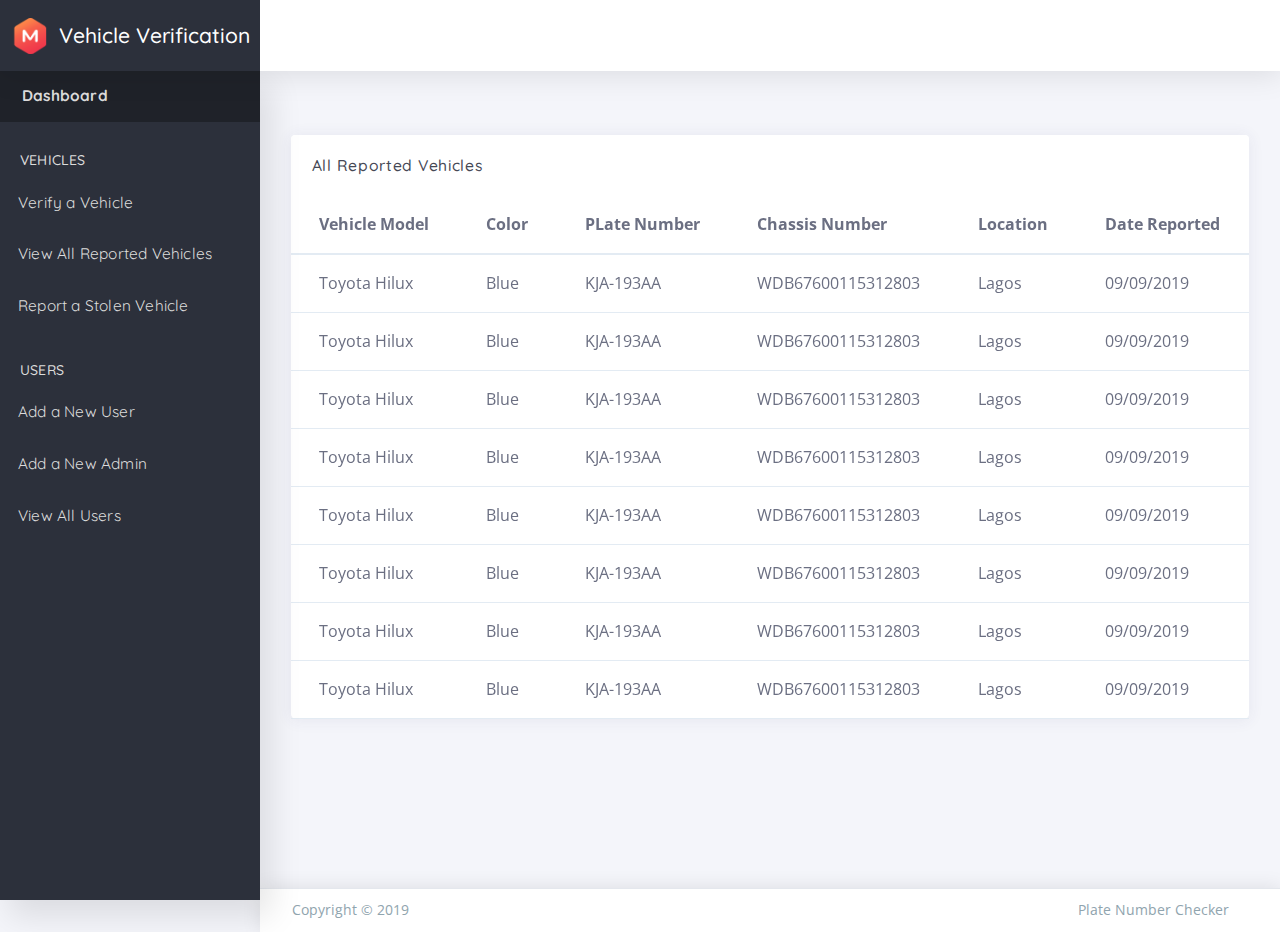
==== html/ltr/vvf/all_vehicles.html @ 659dc6d9 "change structure" ====
F
<!DOCTYPE html>
<html class="loading" lang="en" data-textdirection="ltr">
<!-- BEGIN: Head-->

<head>
    <meta http-equiv="Content-Type" content="text/html; charset=UTF-8">
    <meta http-equiv="X-UA-Compatible" content="IE=edge">
    <meta name="viewport" content="width=device-width, initial-scale=1.0, user-scalable=0, minimal-ui">
    <meta name="description"
        content="Modern admin is super flexible, powerful, clean &amp; modern responsive bootstrap 4 admin template with unlimited possibilities with bitcoin dashboard.">
    <meta name="keywords"
        content="admin template, modern admin template, dashboard template, flat admin template, responsive admin template, web app, crypto dashboard, bitcoin dashboard">
    <meta name="author" content="PIXINVENT">
    <title>Plate Number Checker</title>
    <link rel="apple-touch-icon" href="../../../app-assets/images/ico/apple-icon-120.png">
    <link rel="shortcut icon" type="image/x-icon" href="../../../app-assets/images/ico/favicon.ico">
    <link
        href="https://fonts.googleapis.com/css?family=Open+Sans:300,300i,400,400i,600,600i,700,700i%7CQuicksand:300,400,500,700"
        rel="stylesheet">

    <!-- BEGIN: Vendor CSS-->
    <link rel="stylesheet" type="text/css" href="../../../app-assets/vendors/css/vendors.min.css">
    <link rel="stylesheet" type="text/css" href="../../../app-assets/vendors/css/weather-icons/climacons.min.css">
    <link rel="stylesheet" type="text/css" href="../../../app-assets/fonts/meteocons/style.min.css">
    <link rel="stylesheet" type="text/css" href="../../../app-assets/vendors/css/charts/morris.css">
    <link rel="stylesheet" type="text/css" href="../../../app-assets/vendors/css/charts/chartist.css">
    <link rel="stylesheet" type="text/css" href="../../../app-assets/vendors/css/charts/chartist-plugin-tooltip.css">
    <!-- END: Vendor CSS-->

    <!-- BEGIN: Theme CSS-->
    <link rel="stylesheet" type="text/css" href="../../../app-assets/css/bootstrap.min.css">
    <link rel="stylesheet" type="text/css" href="../../../app-assets/css/bootstrap-extended.min.css">
    <link rel="stylesheet" type="text/css" href="../../../app-assets/css/colors.min.css">
    <link rel="stylesheet" type="text/css" href="../../../app-assets/css/components.min.css">
    <!-- END: Theme CSS-->

    <!-- BEGIN: Page CSS-->
    <link rel="stylesheet" type="text/css" href="../../../app-assets/css/core/menu/menu-types/vertical-menu-modern.css">
    <link rel="stylesheet" type="text/css" href="../../../app-assets/css/core/colors/palette-gradient.min.css">
    <link rel="stylesheet" type="text/css" href="../../../app-assets/fonts/simple-line-icons/style.min.css">
    <link rel="stylesheet" type="text/css" href="../../../app-assets/css/core/colors/palette-gradient.min.css">
    <link rel="stylesheet" type="text/css" href="../../../app-assets/css/pages/timeline.min.css">
    <link rel="stylesheet" type="text/css" href="../../../app-assets/css/pages/dashboard-ecommerce.min.css">
    <!-- END: Page CSS-->

    <!-- BEGIN: Custom CSS-->
    <link rel="stylesheet" type="text/css" href="../../../assets/css/style.css">
    <!-- END: Custom CSS-->

</head>
<!-- END: Head-->

<!-- BEGIN: Body-->

<body class="vertical-layout vertical-menu-modern 2-columns   fixed-navbar" data-open="click"
    data-menu="vertical-menu-modern" data-col="2-columns">

    <!-- BEGIN: Header-->
	<nav
    class="header-navbar navbar-expand-lg navbar navbar-with-menu navbar-without-dd-arrow fixed-top navbar-semi-dark navbar-shadow">
    <div class="navbar-wrapper">
        <div class="navbar-header">
            <ul class="nav navbar-nav flex-row">
                <li class="nav-item mobile-menu d-lg-none mr-auto"><a
                        class="nav-link nav-menu-main menu-toggle hidden-xs" href="form-layout-basic.html#"><i
                            class="ft-menu font-large-1"></i></a></li>
                <li class="nav-item mr-auto"><a class="navbar-brand" href="index.html"><img class="brand-logo"
                            alt="modern admin logo" src="../../../app-assets/images/logo/logo.png">
                        <h3 class="brand-text">Vehicle Verification</h3>
                    </a></li>
                
            </ul>
        </div>
        <!-- <div class="navbar-container content">
            <div class="collapse navbar-collapse" id="navbar-mobile">
                <ul class="nav navbar-nav mr-auto float-left">
                    <li class="nav-item d-none d-lg-block"><a class="nav-link nav-link-expand"
                            href="form-layout-basic.html#"><i class="ficon ft-maximize"></i></a></li>
                    <li class="dropdown nav-item mega-dropdown d-none d-lg-block"><a
                            class="dropdown-toggle nav-link" href="form-layout-basic.html#"
                            data-toggle="dropdown">Mega</a>
                        <ul class="mega-dropdown-menu dropdown-menu row">
                            <li class="col-md-2">
                                <h6 class="dropdown-menu-header text-uppercase mb-1"><i
                                        class="la la-newspaper-o"></i> News</h6>
                                <div id="mega-menu-carousel-example">
                                    <div><img class="rounded img-fluid mb-1"
                                            src="../../../app-assets/images/slider/slider-2.png"
                                            alt="First slide"><a class="news-title mb-0 d-block"
                                            href="form-layout-basic.html#">Poster Frame PSD</a>
                                        <p class="news-content"><span class="font-small-2">January 26, 2018</span>
                                        </p>
                                    </div>
                                </div>
                            </li>
                            <li class="col-md-3">
                                <h6 class="dropdown-menu-header text-uppercase"><i class="la la-random"></i> Menu
                                </h6>
                                <ul>
                                    <li class="menu-list">
                                        <ul>
                                            <li><a class="dropdown-item"
                                                    href="https://pixinvent.com/modern-admin-clean-bootstrap-4-dashboard-html-template/html/ltr/ecommerce-menu-template/layout-fixed.html"><i
                                                        class="ft-file"></i> Page layouts</a></li>
                                            <li><a class="dropdown-item"
                                                    href="https://pixinvent.com/modern-admin-clean-bootstrap-4-dashboard-html-template/html/ltr/ecommerce-menu-template/color-palette-primary.html"><i
                                                        class="ft-camera"></i> Color palette</a></li>
                                            <li><a class="dropdown-item"
                                                    href="https://pixinvent.com/modern-admin-clean-bootstrap-4-dashboard-html-template/html/ltr/ecommerce-menu-template/layout-2-columns.html"><i
                                                        class="ft-edit"></i> Starter kit</a></li>
                                            <li><a class="dropdown-item"
                                                    href="https://pixinvent.com/modern-admin-clean-bootstrap-4-dashboard-html-template/html/ltr/ecommerce-menu-template/changelog.html"><i
                                                        class="ft-minimize-2"></i> Change log</a></li>
                                            <li><a class="dropdown-item" href="https://pixinvent.ticksy.com/"><i
                                                        class="la la-life-ring"></i> Support center</a></li>
                                        </ul>
                                    </li>
                                </ul>
                            </li>
                            <li class="col-md-3">
                                <h6 class="dropdown-menu-header text-uppercase"><i class="la la-list-ul"></i>
                                    Accordion</h6>
                                <div class="mt-1" id="accordionWrap" role="tablist" aria-multiselectable="true">
                                    <div class="card border-0 box-shadow-0 collapse-icon accordion-icon-rotate">
                                        <div class="card-header p-0 pb-2 border-0" id="headingOne" role="tab"><a
                                                data-toggle="collapse" href="form-layout-basic.html#accordionOne"
                                                aria-expanded="true" aria-controls="accordionOne">Accordion Item
                                                #1</a></div>
                                        <div class="card-collapse collapse show" id="accordionOne" role="tabpanel"
                                            aria-labelledby="headingOne" data-parent="#accordionWrap"
                                            aria-expanded="true">
                                            <div class="card-content">
                                                <p class="accordion-text text-small-3">Caramels dessert chocolate
                                                    cake pastry jujubes bonbon. Jelly wafer jelly beans. Caramels
                                                    chocolate cake liquorice cake wafer jelly beans croissant apple
                                                    pie.</p>
                                            </div>
                                        </div>
                                        <div class="card-header p-0 pb-2 border-0" id="headingTwo" role="tab"><a
                                                class="collapsed" data-toggle="collapse"
                                                href="form-layout-basic.html#accordionTwo" aria-expanded="false"
                                                aria-controls="accordionTwo">Accordion Item #2</a></div>
                                        <div class="card-collapse collapse" id="accordionTwo" role="tabpanel"
                                            data-parent="#accordionWrap" aria-labelledby="headingTwo"
                                            aria-expanded="false">
                                            <div class="card-content">
                                                <p class="accordion-text">Sugar plum bear claw oat cake chocolate
                                                    jelly tiramisu dessert pie. Tiramisu macaroon muffin jelly
                                                    marshmallow cake. Pastry oat cake chupa chups.</p>
                                            </div>
                                        </div>
                                        <div class="card-header p-0 pb-2 border-0" id="headingThree" role="tab"><a
                                                class="collapsed" data-toggle="collapse"
                                                href="form-layout-basic.html#accordionThree" aria-expanded="false"
                                                aria-controls="accordionThree">Accordion Item #3</a></div>
                                        <div class="card-collapse collapse" id="accordionThree" role="tabpanel"
                                            aria-labelledby="headingThree" data-parent="#accordionWrap"
                                            aria-expanded="false">
                                            <div class="card-content">
                                                <p class="accordion-text">Candy cupcake sugar plum oat cake wafer
                                                    marzipan jujubes lollipop macaroon. Cake dragée jujubes donut
                                                    chocolate bar chocolate cake cupcake chocolate topping.</p>
                                            </div>
                                        </div>
                                    </div>
                                </div>
                            </li>
                            <li class="col-md-4">
                                <h6 class="dropdown-menu-header text-uppercase mb-1"><i
                                        class="la la-envelope-o"></i> Contact Us</h6>
                                <form class="form form-horizontal">
                                    <div class="form-body">
                                        <div class="form-group row">
                                            <label class="col-sm-3 form-control-label" for="inputName1">Name</label>
                                            <div class="col-sm-9">
                                                <div class="position-relative has-icon-left">
                                                    <input class="form-control" type="text" id="inputName1"
                                                        placeholder="John Doe">
                                                    <div class="form-control-position pl-1"><i
                                                            class="la la-user"></i></div>
                                                </div>
                                            </div>
                                        </div>
                                        <div class="form-group row">
                                            <label class="col-sm-3 form-control-label"
                                                for="inputEmail1">Email</label>
                                            <div class="col-sm-9">
                                                <div class="position-relative has-icon-left">
                                                    <input class="form-control" type="email" id="inputEmail1"
                                                        placeholder="john@example.com">
                                                    <div class="form-control-position pl-1"><i
                                                            class="la la-envelope-o"></i></div>
                                                </div>
                                            </div>
                                        </div>
                                        <div class="form-group row">
                                            <label class="col-sm-3 form-control-label"
                                                for="inputMessage1">Message</label>
                                            <div class="col-sm-9">
                                                <div class="position-relative has-icon-left">
                                                    <textarea class="form-control" id="inputMessage1" rows="2"
                                                        placeholder="Simple Textarea"></textarea>
                                                    <div class="form-control-position pl-1"><i
                                                            class="la la-commenting-o"></i></div>
                                                </div>
                                            </div>
                                        </div>
                                        <div class="row">
                                            <div class="col-sm-12 mb-1">
                                                <button class="btn btn-info float-right" type="button"><i
                                                        class="la la-paper-plane-o"></i> Send </button>
                                            </div>
                                        </div>
                                    </div>
                                </form>
                            </li>
                        </ul>
                    </li>
                    <li class="nav-item nav-search"><a class="nav-link nav-link-search"
                            href="form-layout-basic.html#"><i class="ficon ft-search"></i></a>
                        <div class="search-input">
                            <input class="input" type="text" placeholder="Explore Modern...">
                        </div>
                    </li>
                </ul>
                <ul class="nav navbar-nav float-right">
                    <li class="dropdown dropdown-language nav-item"><a class="dropdown-toggle nav-link"
                            id="dropdown-flag" href="form-layout-basic.html#" data-toggle="dropdown"
                            aria-haspopup="true" aria-expanded="false"><i class="flag-icon flag-icon-gb"></i><span
                                class="selected-language"></span></a>
                        <div class="dropdown-menu" aria-labelledby="dropdown-flag"><a class="dropdown-item"
                                href="form-layout-basic.html#"><i class="flag-icon flag-icon-gb"></i> English</a><a
                                class="dropdown-item" href="form-layout-basic.html#"><i
                                    class="flag-icon flag-icon-fr"></i> French</a><a class="dropdown-item"
                                href="form-layout-basic.html#"><i class="flag-icon flag-icon-cn"></i> Chinese</a><a
                                class="dropdown-item" href="form-layout-basic.html#"><i
                                    class="flag-icon flag-icon-de"></i> German</a></div>
                    </li>
                    <li class="dropdown dropdown-notification nav-item"><a class="nav-link nav-link-label"
                            href="form-layout-basic.html#" data-toggle="dropdown"><i class="ficon ft-bell"></i><span
                                class="badge badge-pill badge-danger badge-up badge-glow">5</span></a>
                        <ul class="dropdown-menu dropdown-menu-media dropdown-menu-right">
                            <li class="dropdown-menu-header">
                                <h6 class="dropdown-header m-0"><span class="grey darken-2">Notifications</span>
                                </h6><span class="notification-tag badge badge-danger float-right m-0">5 New</span>
                            </li>
                            <li class="scrollable-container media-list w-100"><a href="javascript:void(0)">
                                    <div class="media">
                                        <div class="media-left align-self-center"><i
                                                class="ft-plus-square icon-bg-circle bg-cyan"></i></div>
                                        <div class="media-body">
                                            <h6 class="media-heading">You have new order!</h6>
                                            <p class="notification-text font-small-3 text-muted">Lorem ipsum dolor
                                                sit amet, consectetuer elit.</p><small>
                                                <time class="media-meta text-muted"
                                                    datetime="2015-06-11T18:29:20+08:00">30 minutes
                                                    ago</time></small>
                                        </div>
                                    </div>
                                </a><a href="javascript:void(0)">
                                    <div class="media">
                                        <div class="media-left align-self-center"><i
                                                class="ft-download-cloud icon-bg-circle bg-red bg-darken-1"></i>
                                        </div>
                                        <div class="media-body">
                                            <h6 class="media-heading red darken-1">99% Server load</h6>
                                            <p class="notification-text font-small-3 text-muted">Aliquam tincidunt
                                                mauris eu risus.</p><small>
                                                <time class="media-meta text-muted"
                                                    datetime="2015-06-11T18:29:20+08:00">Five hour
                                                    ago</time></small>
                                        </div>
                                    </div>
                                </a><a href="javascript:void(0)">
                                    <div class="media">
                                        <div class="media-left align-self-center"><i
                                                class="ft-alert-triangle icon-bg-circle bg-yellow bg-darken-3"></i>
                                        </div>
                                        <div class="media-body">
                                            <h6 class="media-heading yellow darken-3">Warning notifixation</h6>
                                            <p class="notification-text font-small-3 text-muted">Vestibulum auctor
                                                dapibus neque.</p><small>
                                                <time class="media-meta text-muted"
                                                    datetime="2015-06-11T18:29:20+08:00">Today</time></small>
                                        </div>
                                    </div>
                                </a><a href="javascript:void(0)">
                                    <div class="media">
                                        <div class="media-left align-self-center"><i
                                                class="ft-check-circle icon-bg-circle bg-cyan"></i></div>
                                        <div class="media-body">
                                            <h6 class="media-heading">Complete the task</h6><small>
                                                <time class="media-meta text-muted"
                                                    datetime="2015-06-11T18:29:20+08:00">Last week</time></small>
                                        </div>
                                    </div>
                                </a><a href="javascript:void(0)">
                                    <div class="media">
                                        <div class="media-left align-self-center"><i
                                                class="ft-file icon-bg-circle bg-teal"></i></div>
                                        <div class="media-body">
                                            <h6 class="media-heading">Generate monthly report</h6><small>
                                                <time class="media-meta text-muted"
                                                    datetime="2015-06-11T18:29:20+08:00">Last month</time></small>
                                        </div>
                                    </div>
                                </a></li>
                            <li class="dropdown-menu-footer"><a class="dropdown-item text-muted text-center"
                                    href="javascript:void(0)">Read all notifications</a></li>
                        </ul>
                    </li>
                    <li class="dropdown dropdown-notification nav-item"><a class="nav-link nav-link-label"
                            href="form-layout-basic.html#" data-toggle="dropdown"><i class="ficon ft-mail"> </i></a>
                        <ul class="dropdown-menu dropdown-menu-media dropdown-menu-right">
                            <li class="dropdown-menu-header">
                                <h6 class="dropdown-header m-0"><span class="grey darken-2">Messages</span></h6>
                                <span class="notification-tag badge badge-warning float-right m-0">4 New</span>
                            </li>
                            <li class="scrollable-container media-list w-100"><a href="javascript:void(0)">
                                    <div class="media">
                                        <div class="media-left"><span
                                                class="avatar avatar-sm avatar-online rounded-circle"><img
                                                    src="../../../app-assets/images/portrait/small/avatar-s-19.png"
                                                    alt="avatar"><i></i></span></div>
                                        <div class="media-body">
                                            <h6 class="media-heading">Margaret Govan</h6>
                                            <p class="notification-text font-small-3 text-muted">I like your
                                                portfolio, let's start.</p><small>
                                                <time class="media-meta text-muted"
                                                    datetime="2015-06-11T18:29:20+08:00">Today</time></small>
                                        </div>
                                    </div>
                                </a><a href="javascript:void(0)">
                                    <div class="media">
                                        <div class="media-left"><span
                                                class="avatar avatar-sm avatar-busy rounded-circle"><img
                                                    src="../../../app-assets/images/portrait/small/avatar-s-2.png"
                                                    alt="avatar"><i></i></span></div>
                                        <div class="media-body">
                                            <h6 class="media-heading">Bret Lezama</h6>
                                            <p class="notification-text font-small-3 text-muted">I have seen your
                                                work, there is</p><small>
                                                <time class="media-meta text-muted"
                                                    datetime="2015-06-11T18:29:20+08:00">Tuesday</time></small>
                                        </div>
                                    </div>
                                </a><a href="javascript:void(0)">
                                    <div class="media">
                                        <div class="media-left"><span
                                                class="avatar avatar-sm avatar-online rounded-circle"><img
                                                    src="../../../app-assets/images/portrait/small/avatar-s-3.png"
                                                    alt="avatar"><i></i></span></div>
                                        <div class="media-body">
                                            <h6 class="media-heading">Carie Berra</h6>
                                            <p class="notification-text font-small-3 text-muted">Can we have call in
                                                this week ?</p><small>
                                                <time class="media-meta text-muted"
                                                    datetime="2015-06-11T18:29:20+08:00">Friday</time></small>
                                        </div>
                                    </div>
                                </a><a href="javascript:void(0)">
                                    <div class="media">
                                        <div class="media-left"><span
                                                class="avatar avatar-sm avatar-away rounded-circle"><img
                                                    src="../../../app-assets/images/portrait/small/avatar-s-6.png"
                                                    alt="avatar"><i></i></span></div>
                                        <div class="media-body">
                                            <h6 class="media-heading">Eric Alsobrook</h6>
                                            <p class="notification-text font-small-3 text-muted">We have project
                                                party this saturday.</p><small>
                                                <time class="media-meta text-muted"
                                                    datetime="2015-06-11T18:29:20+08:00">last month</time></small>
                                        </div>
                                    </div>
                                </a></li>
                            <li class="dropdown-menu-footer"><a class="dropdown-item text-muted text-center"
                                    href="javascript:void(0)">Read all messages</a></li>
                        </ul>
                    </li>
                    <li class="dropdown dropdown-user nav-item"><a
                            class="dropdown-toggle nav-link dropdown-user-link" href="form-layout-basic.html#"
                            data-toggle="dropdown"><span class="mr-1 user-name text-bold-700">John Doe</span><span
                                class="avatar avatar-online"><img
                                    src="../../../app-assets/images/portrait/small/avatar-s-19.png"
                                    alt="avatar"><i></i></span></a>
                        <div class="dropdown-menu dropdown-menu-right"><a class="dropdown-item"
                                href="https://pixinvent.com/modern-admin-clean-bootstrap-4-dashboard-html-template/html/ltr/ecommerce-menu-template/user-profile.html"><i
                                    class="ft-user"></i> Edit Profile</a><a class="dropdown-item"
                                href="https://pixinvent.com/modern-admin-clean-bootstrap-4-dashboard-html-template/html/ltr/ecommerce-menu-template/app-email.html"><i
                                    class="ft-mail"></i> My Inbox</a><a class="dropdown-item"
                                href="https://pixinvent.com/modern-admin-clean-bootstrap-4-dashboard-html-template/html/ltr/ecommerce-menu-template/user-cards.html"><i
                                    class="ft-check-square"></i> Task</a><a class="dropdown-item"
                                href="https://pixinvent.com/modern-admin-clean-bootstrap-4-dashboard-html-template/html/ltr/ecommerce-menu-template/app-chat.html"><i
                                    class="ft-message-square"></i> Chats</a>
                            <div class="dropdown-divider"></div><a class="dropdown-item"
                                href="login-with-bg-image.html"><i class="ft-power"></i> Logout</a>
                        </div>
                    </li>
                </ul>
            </div>
        </div> -->
    </div>
</nav>
<!-- END: Header-->


    <!-- BEGIN: Main Menu-->
    <div class="main-menu menu-fixed menu-dark menu-accordion menu-shadow" data-scroll-to-active="true">
        <div class="main-menu-content">
            <ul class="navigation navigation-main" id="main-menu-navigation" data-menu="menu-navigation">
                <li class="active"><a href="index.html"><span class="menu-title" data-i18n="">Dashboard </span></a>
                </li>
                <li class=" navigation-header"><span data-i18n="nav.category.ecommerce">Vehicles</span>
                </li>
                <li class=" nav-item"><a href="verify.html"><span class="menu-title" data-i18n="">Verify a
                            Vehicle</span></a>
                </li>
                <li class=" nav-item"><a href="all_vehicles.html"><span class="menu-title" data-i18n="">View All
                            Reported Vehicles</span></a>
                </li>
                <li class=" nav-item"><a href="report.html"><span class="menu-title" data-i18n="">Report a Stolen
                            Vehicle</span></a>
                </li>
                <li class=" navigation-header"><span data-i18n="nav.category.ui">Users</span>
                </li>
                <li class=" nav-item"><a href="new_user.html"><span class="menu-title" data-i18n="">Add a New
                            User</span></a>
                </li>
                <li class=" nav-item"><a href="new_admin.html"><span class="menu-title" data-i18n="">Add a New
                            Admin</span></a>
                </li>
                <li class=" nav-item"><a href="all_users.html"><span class="menu-title" data-i18n="">View All
                            Users</span></a>
            </ul>
        </div>
    </div>
    <!-- END: Main Menu-->

    <!-- BEGIN: Content-->
    <div class="app-content content">
        <div class="content-wrapper">
            <div class="content-header row mb-1">
            </div>
            <div class="content-body">

                <!-- Recent Transactions -->
                <div class="row">
                    <div id="recent-transactions" class="col-12">
                        <div class="card">
                            <div class="card-header">
                                <h4 class="card-title">All Reported Vehicles</h4>
                                
                            </div>
                            <div class="card-content">
                                <div class="table-responsive">
                                    <table id="recent-orders" class="table table-hover table-xl mb-0">
                                        <thead>
                                            <tr>
                                                <th class="border-top-0">Vehicle Model</th>
                                                <th class="border-top-0">Color</th>
                                                <th class="border-top-0">PLate Number</th>
                                                <th class="border-top-0">Chassis Number</th>
                                                <th class="border-top-0">Location</th>
                                                <th class="border-top-0">Date Reported</th>
                                            </tr>
                                        </thead>
                                        <tbody>
                                            <tr>
                                                <td class="text-truncate">Toyota Hilux</td>
                                                <td class="text-truncate">Blue</td>
                                                <td class="text-truncate">KJA-193AA</td>
                                                <td class="text-truncate">WDB67600115312803</td>
                                                <td class="text-truncate">Lagos</td>
                                                <td class="text-truncate">09/09/2019</td>
                                            </tr>
                                            <tr>
                                                <td class="text-truncate">Toyota Hilux</td>
                                                <td class="text-truncate">Blue</td>
                                                <td class="text-truncate">KJA-193AA</td>
                                                <td class="text-truncate">WDB67600115312803</td>
                                                <td class="text-truncate">Lagos</td>
                                                <td class="text-truncate">09/09/2019</td>
                                                
                                            </tr>
                                            <tr>
                                                <td class="text-truncate">Toyota Hilux</td>
                                                <td class="text-truncate">Blue</td>
                                                <td class="text-truncate">KJA-193AA</td>
                                                <td class="text-truncate">WDB67600115312803</td>
                                                <td class="text-truncate">Lagos</td>
                                                <td class="text-truncate">09/09/2019</td>
                                                
                                            </tr>
                                            <tr>
                                                <td class="text-truncate">Toyota Hilux</td>
                                                <td class="text-truncate">Blue</td>
                                                <td class="text-truncate">KJA-193AA</td>
                                                <td class="text-truncate">WDB67600115312803</td>
                                                <td class="text-truncate">Lagos</td>
                                                <td class="text-truncate">09/09/2019</td>
                                                
                                            </tr>
                                            <tr>
                                                <td class="text-truncate">Toyota Hilux</td>
                                                <td class="text-truncate">Blue</td>
                                                <td class="text-truncate">KJA-193AA</td>
                                                <td class="text-truncate">WDB67600115312803</td>
                                                <td class="text-truncate">Lagos</td>
                                                <td class="text-truncate">09/09/2019</td>
                                                
                                            </tr>
                                            <tr>
                                                <td class="text-truncate">Toyota Hilux</td>
                                                <td class="text-truncate">Blue</td>
                                                <td class="text-truncate">KJA-193AA</td>
                                                <td class="text-truncate">WDB67600115312803</td>
                                                <td class="text-truncate">Lagos</td>
                                                <td class="text-truncate">09/09/2019</td>
                                                
                                            </tr>
                                            <tr>
                                                <td class="text-truncate">Toyota Hilux</td>
                                                <td class="text-truncate">Blue</td>
                                                <td class="text-truncate">KJA-193AA</td>
                                                <td class="text-truncate">WDB67600115312803</td>
                                                <td class="text-truncate">Lagos</td>
                                                <td class="text-truncate">09/09/2019</td>
                                                
                                            </tr>
                                            <tr>
                                                <td class="text-truncate">Toyota Hilux</td>
                                                <td class="text-truncate">Blue</td>
                                                <td class="text-truncate">KJA-193AA</td>
                                                <td class="text-truncate">WDB67600115312803</td>
                                                <td class="text-truncate">Lagos</td>
                                                <td class="text-truncate">09/09/2019</td>
                                                
                                            </tr>
                                        </tbody>
                                    </table>
                                </div>
                            </div>
                        </div>
                    </div>
                </div>
                <!--/ Recent Transactions -->
            </div>
        </div>
    </div>
    <!-- END: Content-->

    <!-- BEGIN: Footer-->
    <footer class="footer footer-static footer-light navbar-border navbar-shadow">
        <p class="clearfix blue-grey lighten-2 text-sm-center mb-0 px-2">
            <span class="float-md-left d-block d-md-inline-block">Copyright &copy; 2019 <a
                    class="text-bold-800 grey darken-2" target="_blank"></a></span>
            <span class="float-md-right d-none d-lg-block">Plate Number Checker <i class="ft-heart pink"></i><span
                    id="scroll-top"></span></span>
        </p>
    </footer>
    <!-- END: Footer-->


    <!-- BEGIN: Vendor JS-->
    <script src="../../../app-assets/vendors/js/vendors.min.js"></script>
    <!-- BEGIN Vendor JS-->

    <!-- BEGIN: Page Vendor JS-->
    <script src="../../../app-assets/vendors/js/charts/chartist.min.js"></script>
    <script src="../../../app-assets/vendors/js/charts/chartist-plugin-tooltip.min.js"></script>
    <script src="../../../app-assets/vendors/js/charts/raphael-min.js"></script>
    <script src="../../../app-assets/vendors/js/charts/morris.min.js"></script>
    <script src="../../../app-assets/vendors/js/timeline/horizontal-timeline.js"></script>
    <!-- END: Page Vendor JS-->

    <!-- BEGIN: Theme JS-->
    <script src="../../../app-assets/js/core/app-menu.min.js"></script>
    <script src="../../../app-assets/js/core/app.min.js"></script>
    <script src="../../../app-assets/js/scripts/customizer.min.js"></script>
    <script src="../../../app-assets/js/scripts/footer.min.js"></script>
    <!-- END: Theme JS-->

    <!-- BEGIN: Page JS-->
    <script src="../../../app-assets/js/scripts/pages/dashboard-ecommerce.min.js"></script>
    <!-- END: Page JS-->

</body>
<!-- END: Body-->

</html>
---- app-assets/vendors/css/weather-icons/climacons.min.css ----
.climacon_component-stroke{fill:#fff;stroke-width:0;stroke:#000}.climacon_component-fill{fill:#aedef4;stroke-width:0;stroke:#000}.animated-weather-icons svg{display:inline-block;shape-rendering:geometricPrecision}circle,g,path,rect{-webkit-animation-iteration-count:infinite;animation-iteration-count:infinite;-webkit-animation-timing-function:linear;animation-timing-function:linear;-webkit-transform-origin:50% 50%;transform-origin:50% 50%;-webkit-animation-duration:18s;animation-duration:18s;-webkit-animation-direction:normal;animation-direction:normal}.climacon_componentWrap-sun{-webkit-animation-name:rotate;animation-name:rotate}.climacon_componentWrap_sunSpoke .climacon_component-stroke_sunSpoke{-webkit-animation-name:scale;animation-name:scale;-webkit-animation-direction:alternate;animation-direction:alternate;-webkit-animation-duration:4.5s;animation-duration:4.5s}.climacon_componentWrap_sunSpoke .climacon_component-stroke_sunSpoke:nth-child(even){-webkit-animation-delay:4.5s;animation-delay:4.5s}.climacon_componentWrap-moon{-webkit-animation-name:partialRotate;animation-name:partialRotate;-webkit-animation-duration:18s;animation-duration:18s;-webkit-animation-direction:alternate;animation-direction:alternate}.climacon_componentWrap-wind{-webkit-animation-name:translateWind;animation-name:translateWind;-webkit-animation-duration:6s;animation-duration:6s;-webkit-animation-direction:alternate;animation-direction:alternate;-webkit-animation-timing-function:ease-in-out;animation-timing-function:ease-in-out}.climacon_componentWrap-snowflake{-webkit-animation-name:rotate;animation-name:rotate;-webkit-animation-duration:54s;animation-duration:54s;-webkit-animation-direction:normal;animation-direction:normal}.climacon_componentWrap-sun_cloud{-webkit-animation-name:behindCloudMove,rotate;animation-name:behindCloudMove,rotate;-webkit-animation-iteration-count:1,infinite;animation-iteration-count:1,infinite;-webkit-animation-timing-function:ease-out,linear;animation-timing-function:ease-out,linear;-webkit-animation-delay:0,4.5s;animation-delay:0,4.5s;-webkit-animation-duration:4.5s,18s;animation-duration:4.5s,18s}.climacon_componentWrap-sun_cloud .climacon_componentWrap_sunSpoke .climacon_component-stroke_sunSpoke{fill-opacity:0;-webkit-animation-name:fillOpacity,scale;animation-name:fillOpacity,scale;-webkit-animation-iteration-count:1,infinite;animation-iteration-count:1,infinite;-webkit-animation-delay:4.5s,0;animation-delay:4.5s,0;-webkit-animation-fill-mode:both;animation-fill-mode:both}.climacon_componentWrap-sun_cloud .climacon_componentWrap_sunSpoke .climacon_component-stroke_sunSpoke:nth-child(even){-webkit-animation-delay:4.5s;animation-delay:4.5s}.climacon_componentWrap-moon_cloud{-webkit-animation-name:behindCloudMove,partialRotate;animation-name:behindCloudMove,partialRotate;-webkit-animation-iteration-count:1,infinite;animation-iteration-count:1,infinite;-webkit-animation-timing-function:ease-out,linear;animation-timing-function:ease-out,linear;-webkit-animation-delay:0,4.5s;animation-delay:0,4.5s;-webkit-animation-duration:4.5s,18s;animation-duration:4.5s,18s}.climacon_component-stroke_drizzle{fill-opacity:0;-webkit-animation-name:drizzleFall,fillOpacity2;animation-name:drizzleFall,fillOpacity2;-webkit-animation-timing-function:ease-in;animation-timing-function:ease-in;-webkit-animation-duration:1.5s;animation-duration:1.5s}.climacon_component-stroke_drizzle:nth-child(1){-webkit-animation-delay:0s;animation-delay:0s}.climacon_component-stroke_drizzle:nth-child(2){-webkit-animation-delay:.9s;animation-delay:.9s}.climacon_component-stroke_drizzle:nth-child(3){-webkit-animation-delay:1.8s;animation-delay:1.8s}.climacon_component-stroke_rain{fill-opacity:0;-webkit-animation-name:rainFall,fillOpacity2;animation-name:rainFall,fillOpacity2;-webkit-animation-timing-function:ease-in;animation-timing-function:ease-in;-webkit-animation-duration:3s;animation-duration:3s}.climacon_component-stroke_rain:nth-child(n+4),.climacon_component-stroke_rain_alt:nth-child(2){-webkit-animation-delay:1.5s;animation-delay:1.5s}.climacon_component-stroke_hailAlt{fill-opacity:1;-webkit-animation-timing-function:ease-in;animation-timing-function:ease-in;-webkit-animation-duration:1s;animation-duration:1s}.climacon_component-stroke_hailAlt-left{-webkit-animation-name:hailLeft,fillOpacity2;animation-name:hailLeft,fillOpacity2}.climacon_component-stroke_hailAlt-middle{-webkit-animation-name:hailMiddle,fillOpacity2;animation-name:hailMiddle,fillOpacity2}.climacon_component-stroke_hailAlt-middle:nth-child(2){-webkit-animation-name:hailMiddle2,fillOpacity2;animation-name:hailMiddle2,fillOpacity2}.climacon_component-stroke_hailAlt-right{-webkit-animation-name:hailRight,fillOpacity2;animation-name:hailRight,fillOpacity2}.climacon_component-stroke_hailAlt:nth-child(1){-webkit-animation-delay:0s;animation-delay:0s}.climacon_component-stroke_hailAlt:nth-child(2){-webkit-animation-delay:.16667s;animation-delay:.16667s}.climacon_component-stroke_hailAlt:nth-child(3){-webkit-animation-delay:.33333s;animation-delay:.33333s}.climacon_component-stroke_hailAlt:nth-child(4){-webkit-animation-delay:.5s;animation-delay:.5s}.climacon_component-stroke_hailAlt:nth-child(5){-webkit-animation-delay:.66667s;animation-delay:.66667s}.climacon_component-stroke_hailAlt:nth-child(6){-webkit-animation-delay:.83333s;animation-delay:.83333s}.climacon_component-stroke_snow{fill-opacity:0;-webkit-animation-name:snowFall,fillOpacity2;animation-name:snowFall,fillOpacity2;-webkit-animation-timing-function:ease-in-out;animation-timing-function:ease-in-out;-webkit-animation-duration:9s;animation-duration:9s}.climacon_component-stroke_snow:nth-child(1){-webkit-animation-delay:0s;animation-delay:0s}.climacon_component-stroke_snow:nth-child(2){-webkit-animation-delay:3s;animation-delay:3s}.climacon_component-stroke_snow:nth-child(3){-webkit-animation-name:snowFall2,fillOpacity2;animation-name:snowFall2,fillOpacity2;-webkit-animation-delay:6s;animation-delay:6s}.climacon_wrapperComponent-snowAlt{fill-opacity:0;-webkit-animation-name:snowFall,fillOpacity2;animation-name:snowFall,fillOpacity2;-webkit-animation-timing-function:ease-in-out;animation-timing-function:ease-in-out;-webkit-animation-duration:9s;animation-duration:9s}.climacon_component-stroke_fogLine{fill-opacity:.5;-webkit-animation-name:translateFog,fillOpacityFog;animation-name:translateFog,fillOpacityFog;-webkit-animation-iteration-count:infinite;animation-iteration-count:infinite;-webkit-animation-direction:normal;animation-direction:normal;-webkit-animation-timing-function:ease-in;animation-timing-function:ease-in;-webkit-animation-duration:18s;animation-duration:18s}.climacon_component-stroke_fogLine:nth-child(even){-webkit-animation-delay:9s;animation-delay:9s}.climacon_component-stroke_lightning{fill-opacity:0;-webkit-animation-name:fillOpacityLightning;animation-name:fillOpacityLightning;-webkit-animation-iteration-count:infinite;animation-iteration-count:infinite;-webkit-animation-direction:normal;animation-direction:normal;-webkit-animation-timing-function:ease-out;animation-timing-function:ease-out;-webkit-animation-duration:18s;animation-duration:18s}.climacon_component-stroke_tornadoLine{-webkit-animation-name:translateTornado1;animation-name:translateTornado1;-webkit-animation-iteration-count:infinite;animation-iteration-count:infinite;-webkit-animation-direction:alternate;animation-direction:alternate;-webkit-animation-timing-function:ease-in-out;animation-timing-function:ease-in-out;-webkit-animation-duration:18s;animation-duration:18s}.climacon_component-stroke_tornadoLine:nth-child(1){-webkit-animation-name:translateTornado1;animation-name:translateTornado1}.climacon_component-stroke_tornadoLine:nth-child(2){-webkit-animation-name:translateTornado2;animation-name:translateTornado2}.climacon_component-stroke_tornadoLine:nth-child(3){-webkit-animation-name:translateTornado3;animation-name:translateTornado3}.climacon_component-stroke_tornadoLine:nth-child(4){-webkit-animation-name:translateTornado4;animation-name:translateTornado4}.climacon_component-stroke_tornadoLine:nth-child(5){-webkit-animation-name:translateTornado5;animation-name:translateTornado5}.climacon_component-stroke_tornadoLine:nth-child(6){-webkit-animation-name:translateTornado6;animation-name:translateTornado6}.climacon_iconWrap-sun .climacon_component-stroke_sunSpoke,.climacon_iconWrap-sunFill .climacon_component-stroke_sunSpoke{fill-opacity:1;-webkit-animation-name:scale;animation-name:scale;-webkit-animation-duration:3s;animation-duration:3s;-webkit-animation-iteration-count:infinite;animation-iteration-count:infinite;-webkit-animation-delay:0;animation-delay:0;-webkit-animation-fill-mode:both;animation-fill-mode:both;-webkit-animation-direction:alternate;animation-direction:alternate}.climacon_iconWrap-sun .climacon_component-stroke_sunSpoke:nth-child(even),.climacon_iconWrap-sunFill .climacon_component-stroke_sunSpoke:nth-child(even){-webkit-animation-delay:4.5s;animation-delay:4.5s}.climacon-iconWrap_sunFill .climacon_component-stroke_sunSpoke{fill-opacity:1;-webkit-animation-name:scale;animation-name:scale;-webkit-animation-iteration-count:infinite;animation-iteration-count:infinite;-webkit-animation-delay:0;animation-delay:0;-webkit-animation-fill-mode:both;animation-fill-mode:both;-webkit-animation-direction:alternate;animation-direction:alternate}.climacon-iconWrap_sunFill .climacon_component-stroke_sunSpoke:nth-child(even){-webkit-animation-delay:4.5s;animation-delay:4.5s}.climacon_component-stroke_arrow-up{fill-opacity:0;-webkit-animation-name:fillOpacity2,translateArrowUp;animation-name:fillOpacity2,translateArrowUp;-webkit-animation-duration:4.5s;animation-duration:4.5s}.climacon_component-stroke_arrow-down{fill-opacity:0;-webkit-animation-name:fillOpacity2,translateArrowDown;animation-name:fillOpacity2,translateArrowDown;-webkit-animation-duration:4.5s;animation-duration:4.5s}.climacon_componentWrap-sunrise .climacon_component-stroke_sunSpoke,.climacon_componentWrap-sunset .climacon_component-stroke_sunSpoke{-webkit-animation-name:scale;animation-name:scale;-webkit-animation-direction:alternate;animation-direction:alternate;-webkit-animation-iteration-count:infinite;animation-iteration-count:infinite;-webkit-animation-duration:4.5s;animation-duration:4.5s;-webkit-animation-delay:0;animation-delay:0;-webkit-animation-fill-mode:both;animation-fill-mode:both}.climacon_componentWrap-sunrise .climacon_component-stroke_sunSpoke:nth-child(even),.climacon_componentWrap-sunset .climacon_component-stroke_sunSpoke:nth-child(even){-webkit-animation-delay:4.5s;animation-delay:4.5s}.climacon_componentWrap-sunriseAlt{-webkit-animation-name:translateSunrise,fillOpacity;animation-name:translateSunrise,fillOpacity;-webkit-animation-duration:18s,9s;animation-duration:18s,9s;-webkit-animation-direction:normal;animation-direction:normal;-webkit-animation-iteration-count:1;animation-iteration-count:1;-webkit-animation-fill-mode:forwards;animation-fill-mode:forwards}.climacon_componentWrap-sunriseAlt .climacon_component-stroke_sunSpoke{fill-opacity:0;-webkit-animation-name:fillOpacity,scale;animation-name:fillOpacity,scale;-webkit-animation-direction:normal,alternate;animation-direction:normal,alternate;-webkit-animation-iteration-count:1,infinite;animation-iteration-count:1,infinite;-webkit-animation-duration:4.5s;animation-duration:4.5s;-webkit-animation-delay:4.5s,0;animation-delay:4.5s,0;-webkit-animation-fill-mode:both;animation-fill-mode:both}.climacon_componentWrap-sunriseAlt .climacon_component-stroke_sunSpoke:nth-child(even){-webkit-animation-delay:4.5s,4.5s;animation-delay:4.5s,4.5s}.climacon_componentWrap-sunsetAlt{-webkit-animation-timing-function:ease-out;animation-timing-function:ease-out;-webkit-animation-name:translateSunset;animation-name:translateSunset;-webkit-animation-delay:0;animation-delay:0;-webkit-animation-duration:18s;animation-duration:18s;-webkit-animation-direction:normal;animation-direction:normal;-webkit-animation-iteration-count:1;animation-iteration-count:1;-webkit-animation-fill-mode:forwards;animation-fill-mode:forwards}@-webkit-keyframes rotate{0%{-webkit-transform:rotate(0);transform:rotate(0)}100%{-webkit-transform:rotate(360deg);transform:rotate(360deg)}}@keyframes rotate{0%{-webkit-transform:rotate(0);transform:rotate(0)}100%{-webkit-transform:rotate(360deg);transform:rotate(360deg)}}@-webkit-keyframes partialRotate{0%,100%,50%{-webkit-transform:rotate(0);transform:rotate(0)}25%{-webkit-transform:rotate(-15deg);transform:rotate(-15deg)}75%{-webkit-transform:rotate(15deg);transform:rotate(15deg)}}@keyframes partialRotate{0%,100%,50%{-webkit-transform:rotate(0);transform:rotate(0)}25%{-webkit-transform:rotate(-15deg);transform:rotate(-15deg)}75%{-webkit-transform:rotate(15deg);transform:rotate(15deg)}}@-webkit-keyframes scale{0%{-webkit-transform:scale(1,1);transform:scale(1,1)}100%{-webkit-transform:scale(.5,.5);transform:scale(.5,.5)}}@keyframes scale{0%{-webkit-transform:scale(1,1);transform:scale(1,1)}100%{-webkit-transform:scale(.5,.5);transform:scale(.5,.5)}}@-webkit-keyframes behindCloudMove{0%{-webkit-transform:translateX(-1.75px) translateY(1.75px);transform:translateX(-1.75px) translateY(1.75px)}100%{-webkit-transform:translateX(0) translateY(0);transform:translateX(0) translateY(0)}}@keyframes behindCloudMove{0%{-webkit-transform:translateX(-1.75px) translateY(1.75px);transform:translateX(-1.75px) translateY(1.75px)}100%{-webkit-transform:translateX(0) translateY(0);transform:translateX(0) translateY(0)}}@-webkit-keyframes drizzleFall{0%{-webkit-transform:translateY(0);transform:translateY(0)}100%{-webkit-transform:translateY(21px);transform:translateY(21px)}}@keyframes drizzleFall{0%{-webkit-transform:translateY(0);transform:translateY(0)}100%{-webkit-transform:translateY(21px);transform:translateY(21px)}}@-webkit-keyframes rainFall{0%{-webkit-transform:translateY(0);transform:translateY(0)}100%{-webkit-transform:translateY(14px);transform:translateY(14px)}}@keyframes rainFall{0%{-webkit-transform:translateY(0);transform:translateY(0)}100%{-webkit-transform:translateY(14px);transform:translateY(14px)}}@-webkit-keyframes rainFall2{0%{-webkit-transform:translateY(0);transform:translateY(0)}50%{-webkit-transform:translateY(14px);transform:translateY(14px)}100%{-webkit-transform:translateX(14px) translateY(14px);transform:translateX(14px) translateY(14px)}}@keyframes rainFall2{0%{-webkit-transform:translateY(0);transform:translateY(0)}50%{-webkit-transform:translateY(14px);transform:translateY(14px)}100%{-webkit-transform:translateX(14px) translateY(14px);transform:translateX(14px) translateY(14px)}}@-webkit-keyframes hailLeft{50%{-webkit-transform:translateY(17.5px);transform:translateY(17.5px)}51%{-webkit-transform:translateY(17.5px) translateX(-.3px);transform:translateY(17.5px) translateX(-.3px)}53%{-webkit-transform:translateY(16.4px) translateX(-.9px);transform:translateY(16.4px) translateX(-.9px)}55%{-webkit-transform:translateY(15.32px) translateX(-1.5px);transform:translateY(15.32px) translateX(-1.5px)}57%{-webkit-transform:translateY(14.28px) translateX(-2.1px);transform:translateY(14.28px) translateX(-2.1px)}59%{-webkit-transform:translateY(13.28px) translateX(-2.7px);transform:translateY(13.28px) translateX(-2.7px)}61%{-webkit-transform:translateY(12.36px) translateX(-3.3px);transform:translateY(12.36px) translateX(-3.3px)}63%{-webkit-transform:translateY(11.51px) translateX(-3.9px);transform:translateY(11.51px) translateX(-3.9px)}65%{-webkit-transform:translateY(10.76px) translateX(-4.5px);transform:translateY(10.76px) translateX(-4.5px)}67%{-webkit-transform:translateY(10.11px) translateX(-5.1px);transform:translateY(10.11px) translateX(-5.1px)}69%{-webkit-transform:translateY(9.58px) translateX(-5.7px);transform:translateY(9.58px) translateX(-5.7px)}71%{-webkit-transform:translateY(9.18px) translateX(-6.3px);transform:translateY(9.18px) translateX(-6.3px)}73%{-webkit-transform:translateY(8.9px) translateX(-6.9px);transform:translateY(8.9px) translateX(-6.9px)}75%{-webkit-transform:translateY(8.77px) translateX(-7.5px);transform:translateY(8.77px) translateX(-7.5px)}77%{-webkit-transform:translateY(8.77px) translateX(-8.1px);transform:translateY(8.77px) translateX(-8.1px)}79%{-webkit-transform:translateY(8.9px) translateX(-8.7px);transform:translateY(8.9px) translateX(-8.7px)}81%{-webkit-transform:translateY(9.18px) translateX(-9.3px);transform:translateY(9.18px) translateX(-9.3px)}83%{-webkit-transform:translateY(9.58px) translateX(-9.9px);transform:translateY(9.58px) translateX(-9.9px)}85%{-webkit-transform:translateY(10.11px) translateX(-10.5px);transform:translateY(10.11px) translateX(-10.5px)}87%{-webkit-transform:translateY(10.76px) translateX(-11.1px);transform:translateY(10.76px) translateX(-11.1px)}89%{-webkit-transform:translateY(11.51px) translateX(-11.7px);transform:translateY(11.51px) translateX(-11.7px)}91%{-webkit-transform:translateY(12.36px) translateX(-12.3px);transform:translateY(12.36px) translateX(-12.3px)}93%{-webkit-transform:translateY(13.28px) translateX(-12.9px);transform:translateY(13.28px) translateX(-12.9px)}95%{-webkit-transform:translateY(14.28px) translateX(-13.5px);transform:translateY(14.28px) translateX(-13.5px)}97%{-webkit-transform:translateY(15.32px) translateX(-14.1px);transform:translateY(15.32px) translateX(-14.1px)}99%{-webkit-transform:translateY(16.4px) translateX(-14.7px);transform:translateY(16.4px) translateX(-14.7px)}}@keyframes hailLeft{50%{-webkit-transform:translateY(17.5px);transform:translateY(17.5px)}51%{-webkit-transform:translateY(17.5px) translateX(-.3px);transform:translateY(17.5px) translateX(-.3px)}53%{-webkit-transform:translateY(16.4px) translateX(-.9px);transform:translateY(16.4px) translateX(-.9px)}55%{-webkit-transform:translateY(15.32px) translateX(-1.5px);transform:translateY(15.32px) translateX(-1.5px)}57%{-webkit-transform:translateY(14.28px) translateX(-2.1px);transform:translateY(14.28px) translateX(-2.1px)}59%{-webkit-transform:translateY(13.28px) translateX(-2.7px);transform:translateY(13.28px) translateX(-2.7px)}61%{-webkit-transform:translateY(12.36px) translateX(-3.3px);transform:translateY(12.36px) translateX(-3.3px)}63%{-webkit-transform:translateY(11.51px) translateX(-3.9px);transform:translateY(11.51px) translateX(-3.9px)}65%{-webkit-transform:translateY(10.76px) translateX(-4.5px);transform:translateY(10.76px) translateX(-4.5px)}67%{-webkit-transform:translateY(10.11px) translateX(-5.1px);transform:translateY(10.11px) translateX(-5.1px)}69%{-webkit-transform:translateY(9.58px) translateX(-5.7px);transform:translateY(9.58px) translateX(-5.7px)}71%{-webkit-transform:translateY(9.18px) translateX(-6.3px);transform:translateY(9.18px) translateX(-6.3px)}73%{-webkit-transform:translateY(8.9px) translateX(-6.9px);transform:translateY(8.9px) translateX(-6.9px)}75%{-webkit-transform:translateY(8.77px) translateX(-7.5px);transform:translateY(8.77px) translateX(-7.5px)}77%{-webkit-transform:translateY(8.77px) translateX(-8.1px);transform:translateY(8.77px) translateX(-8.1px)}79%{-webkit-transform:translateY(8.9px) translateX(-8.7px);transform:translateY(8.9px) translateX(-8.7px)}81%{-webkit-transform:translateY(9.18px) translateX(-9.3px);transform:translateY(9.18px) translateX(-9.3px)}83%{-webkit-transform:translateY(9.58px) translateX(-9.9px);transform:translateY(9.58px) translateX(-9.9px)}85%{-webkit-transform:translateY(10.11px) translateX(-10.5px);transform:translateY(10.11px) translateX(-10.5px)}87%{-webkit-transform:translateY(10.76px) translateX(-11.1px);transform:translateY(10.76px) translateX(-11.1px)}89%{-webkit-transform:translateY(11.51px) translateX(-11.7px);transform:translateY(11.51px) translateX(-11.7px)}91%{-webkit-transform:translateY(12.36px) translateX(-12.3px);transform:translateY(12.36px) translateX(-12.3px)}93%{-webkit-transform:translateY(13.28px) translateX(-12.9px);transform:translateY(13.28px) translateX(-12.9px)}95%{-webkit-transform:translateY(14.28px) translateX(-13.5px);transform:translateY(14.28px) translateX(-13.5px)}97%{-webkit-transform:translateY(15.32px) translateX(-14.1px);transform:translateY(15.32px) translateX(-14.1px)}99%{-webkit-transform:translateY(16.4px) translateX(-14.7px);transform:translateY(16.4px) translateX(-14.7px)}}@-webkit-keyframes hailMiddle{50%{-webkit-transform:translateY(17.5px);transform:translateY(17.5px)}51%{-webkit-transform:translateY(17.5px) translateX(-.15px);transform:translateY(17.5px) translateX(-.15px)}53%{-webkit-transform:translateY(16.4px) translateX(-.45px);transform:translateY(16.4px) translateX(-.45px)}55%{-webkit-transform:translateY(15.32px) translateX(-.75px);transform:translateY(15.32px) translateX(-.75px)}57%{-webkit-transform:translateY(14.28px) translateX(-1.05px);transform:translateY(14.28px) translateX(-1.05px)}59%{-webkit-transform:translateY(13.28px) translateX(-1.35px);transform:translateY(13.28px) translateX(-1.35px)}61%{-webkit-transform:translateY(12.36px) translateX(-1.65px);transform:translateY(12.36px) translateX(-1.65px)}63%{-webkit-transform:translateY(11.51px) translateX(-1.95px);transform:translateY(11.51px) translateX(-1.95px)}65%{-webkit-transform:translateY(10.76px) translateX(-2.25px);transform:translateY(10.76px) translateX(-2.25px)}67%{-webkit-transform:translateY(10.11px) translateX(-2.55px);transform:translateY(10.11px) translateX(-2.55px)}69%{-webkit-transform:translateY(9.58px) translateX(-2.85px);transform:translateY(9.58px) translateX(-2.85px)}71%{-webkit-transform:translateY(9.18px) translateX(-3.15px);transform:translateY(9.18px) translateX(-3.15px)}73%{-webkit-transform:translateY(8.9px) translateX(-3.45px);transform:translateY(8.9px) translateX(-3.45px)}75%{-webkit-transform:translateY(8.77px) translateX(-3.75px);transform:translateY(8.77px) translateX(-3.75px)}77%{-webkit-transform:translateY(8.77px) translateX(-4.05px);transform:translateY(8.77px) translateX(-4.05px)}79%{-webkit-transform:translateY(8.9px) translateX(-4.35px);transform:translateY(8.9px) translateX(-4.35px)}81%{-webkit-transform:translateY(9.18px) translateX(-4.65px);transform:translateY(9.18px) translateX(-4.65px)}83%{-webkit-transform:translateY(9.58px) translateX(-4.95px);transform:translateY(9.58px) translateX(-4.95px)}85%{-webkit-transform:translateY(10.11px) translateX(-5.25px);transform:translateY(10.11px) translateX(-5.25px)}87%{-webkit-transform:translateY(10.76px) translateX(-5.55px);transform:translateY(10.76px) translateX(-5.55px)}89%{-webkit-transform:translateY(11.51px) translateX(-5.85px);transform:translateY(11.51px) translateX(-5.85px)}91%{-webkit-transform:translateY(12.36px) translateX(-6.15px);transform:translateY(12.36px) translateX(-6.15px)}93%{-webkit-transform:translateY(13.28px) translateX(-6.45px);transform:translateY(13.28px) translateX(-6.45px)}95%{-webkit-transform:translateY(14.28px) translateX(-6.75px);transform:translateY(14.28px) translateX(-6.75px)}97%{-webkit-transform:translateY(15.32px) translateX(-7.05px);transform:translateY(15.32px) translateX(-7.05px)}99%{-webkit-transform:translateY(16.4px) translateX(-7.35px);transform:translateY(16.4px) translateX(-7.35px)}}@keyframes hailMiddle{50%{-webkit-transform:translateY(17.5px);transform:translateY(17.5px)}51%{-webkit-transform:translateY(17.5px) translateX(-.15px);transform:translateY(17.5px) translateX(-.15px)}53%{-webkit-transform:translateY(16.4px) translateX(-.45px);transform:translateY(16.4px) translateX(-.45px)}55%{-webkit-transform:translateY(15.32px) translateX(-.75px);transform:translateY(15.32px) translateX(-.75px)}57%{-webkit-transform:translateY(14.28px) translateX(-1.05px);transform:translateY(14.28px) translateX(-1.05px)}59%{-webkit-transform:translateY(13.28px) translateX(-1.35px);transform:translateY(13.28px) translateX(-1.35px)}61%{-webkit-transform:translateY(12.36px) translateX(-1.65px);transform:translateY(12.36px) translateX(-1.65px)}63%{-webkit-transform:translateY(11.51px) translateX(-1.95px);transform:translateY(11.51px) translateX(-1.95px)}65%{-webkit-transform:translateY(10.76px) translateX(-2.25px);transform:translateY(10.76px) translateX(-2.25px)}67%{-webkit-transform:translateY(10.11px) translateX(-2.55px);transform:translateY(10.11px) translateX(-2.55px)}69%{-webkit-transform:translateY(9.58px) translateX(-2.85px);transform:translateY(9.58px) translateX(-2.85px)}71%{-webkit-transform:translateY(9.18px) translateX(-3.15px);transform:translateY(9.18px) translateX(-3.15px)}73%{-webkit-transform:translateY(8.9px) translateX(-3.45px);transform:translateY(8.9px) translateX(-3.45px)}75%{-webkit-transform:translateY(8.77px) translateX(-3.75px);transform:translateY(8.77px) translateX(-3.75px)}77%{-webkit-transform:translateY(8.77px) translateX(-4.05px);transform:translateY(8.77px) translateX(-4.05px)}79%{-webkit-transform:translateY(8.9px) translateX(-4.35px);transform:translateY(8.9px) translateX(-4.35px)}81%{-webkit-transform:translateY(9.18px) translateX(-4.65px);transform:translateY(9.18px) translateX(-4.65px)}83%{-webkit-transform:translateY(9.58px) translateX(-4.95px);transform:translateY(9.58px) translateX(-4.95px)}85%{-webkit-transform:translateY(10.11px) translateX(-5.25px);transform:translateY(10.11px) translateX(-5.25px)}87%{-webkit-transform:translateY(10.76px) translateX(-5.55px);transform:translateY(10.76px) translateX(-5.55px)}89%{-webkit-transform:translateY(11.51px) translateX(-5.85px);transform:translateY(11.51px) translateX(-5.85px)}91%{-webkit-transform:translateY(12.36px) translateX(-6.15px);transform:translateY(12.36px) translateX(-6.15px)}93%{-webkit-transform:translateY(13.28px) translateX(-6.45px);transform:translateY(13.28px) translateX(-6.45px)}95%{-webkit-transform:translateY(14.28px) translateX(-6.75px);transform:translateY(14.28px) translateX(-6.75px)}97%{-webkit-transform:translateY(15.32px) translateX(-7.05px);transform:translateY(15.32px) translateX(-7.05px)}99%{-webkit-transform:translateY(16.4px) translateX(-7.35px);transform:translateY(16.4px) translateX(-7.35px)}}@-webkit-keyframes hailMiddle2{50%{-webkit-transform:translateY(17.5px);transform:translateY(17.5px)}51%{-webkit-transform:translateY(17.5px) translateX(.15px);transform:translateY(17.5px) translateX(.15px)}53%{-webkit-transform:translateY(16.4px) translateX(.45px);transform:translateY(16.4px) translateX(.45px)}55%{-webkit-transform:translateY(15.32px) translateX(.75px);transform:translateY(15.32px) translateX(.75px)}57%{-webkit-transform:translateY(14.28px) translateX(1.05px);transform:translateY(14.28px) translateX(1.05px)}59%{-webkit-transform:translateY(13.28px) translateX(1.35px);transform:translateY(13.28px) translateX(1.35px)}61%{-webkit-transform:translateY(12.36px) translateX(1.65px);transform:translateY(12.36px) translateX(1.65px)}63%{-webkit-transform:translateY(11.51px) translateX(1.95px);transform:translateY(11.51px) translateX(1.95px)}65%{-webkit-transform:translateY(10.76px) translateX(2.25px);transform:translateY(10.76px) translateX(2.25px)}67%{-webkit-transform:translateY(10.11px) translateX(2.55px);transform:translateY(10.11px) translateX(2.55px)}69%{-webkit-transform:translateY(9.58px) translateX(2.85px);transform:translateY(9.58px) translateX(2.85px)}71%{-webkit-transform:translateY(9.18px) translateX(3.15px);transform:translateY(9.18px) translateX(3.15px)}73%{-webkit-transform:translateY(8.9px) translateX(3.45px);transform:translateY(8.9px) translateX(3.45px)}75%{-webkit-transform:translateY(8.77px) translateX(3.75px);transform:translateY(8.77px) translateX(3.75px)}77%{-webkit-transform:translateY(8.77px) translateX(4.05px);transform:translateY(8.77px) translateX(4.05px)}79%{-webkit-transform:translateY(8.9px) translateX(4.35px);transform:translateY(8.9px) translateX(4.35px)}81%{-webkit-transform:translateY(9.18px) translateX(4.65px);transform:translateY(9.18px) translateX(4.65px)}83%{-webkit-transform:translateY(9.58px) translateX(4.95px);transform:translateY(9.58px) translateX(4.95px)}85%{-webkit-transform:translateY(10.11px) translateX(5.25px);transform:translateY(10.11px) translateX(5.25px)}87%{-webkit-transform:translateY(10.76px) translateX(5.55px);transform:translateY(10.76px) translateX(5.55px)}89%{-webkit-transform:translateY(11.51px) translateX(5.85px);transform:translateY(11.51px) translateX(5.85px)}91%{-webkit-transform:translateY(12.36px) translateX(6.15px);transform:translateY(12.36px) translateX(6.15px)}93%{-webkit-transform:translateY(13.28px) translateX(6.45px);transform:translateY(13.28px) translateX(6.45px)}95%{-webkit-transform:translateY(14.28px) translateX(6.75px);transform:translateY(14.28px) translateX(6.75px)}97%{-webkit-transform:translateY(15.32px) translateX(7.05px);transform:translateY(15.32px) translateX(7.05px)}99%{-webkit-transform:translateY(16.4px) translateX(7.35px);transform:translateY(16.4px) translateX(7.35px)}}@keyframes hailMiddle2{50%{-webkit-transform:translateY(17.5px);transform:translateY(17.5px)}51%{-webkit-transform:translateY(17.5px) translateX(.15px);transform:translateY(17.5px) translateX(.15px)}53%{-webkit-transform:translateY(16.4px) translateX(.45px);transform:translateY(16.4px) translateX(.45px)}55%{-webkit-transform:translateY(15.32px) translateX(.75px);transform:translateY(15.32px) translateX(.75px)}57%{-webkit-transform:translateY(14.28px) translateX(1.05px);transform:translateY(14.28px) translateX(1.05px)}59%{-webkit-transform:translateY(13.28px) translateX(1.35px);transform:translateY(13.28px) translateX(1.35px)}61%{-webkit-transform:translateY(12.36px) translateX(1.65px);transform:translateY(12.36px) translateX(1.65px)}63%{-webkit-transform:translateY(11.51px) translateX(1.95px);transform:translateY(11.51px) translateX(1.95px)}65%{-webkit-transform:translateY(10.76px) translateX(2.25px);transform:translateY(10.76px) translateX(2.25px)}67%{-webkit-transform:translateY(10.11px) translateX(2.55px);transform:translateY(10.11px) translateX(2.55px)}69%{-webkit-transform:translateY(9.58px) translateX(2.85px);transform:translateY(9.58px) translateX(2.85px)}71%{-webkit-transform:translateY(9.18px) translateX(3.15px);transform:translateY(9.18px) translateX(3.15px)}73%{-webkit-transform:translateY(8.9px) translateX(3.45px);transform:translateY(8.9px) translateX(3.45px)}75%{-webkit-transform:translateY(8.77px) translateX(3.75px);transform:translateY(8.77px) translateX(3.75px)}77%{-webkit-transform:translateY(8.77px) translateX(4.05px);transform:translateY(8.77px) translateX(4.05px)}79%{-webkit-transform:translateY(8.9px) translateX(4.35px);transform:translateY(8.9px) translateX(4.35px)}81%{-webkit-transform:translateY(9.18px) translateX(4.65px);transform:translateY(9.18px) translateX(4.65px)}83%{-webkit-transform:translateY(9.58px) translateX(4.95px);transform:translateY(9.58px) translateX(4.95px)}85%{-webkit-transform:translateY(10.11px) translateX(5.25px);transform:translateY(10.11px) translateX(5.25px)}87%{-webkit-transform:translateY(10.76px) translateX(5.55px);transform:translateY(10.76px) translateX(5.55px)}89%{-webkit-transform:translateY(11.51px) translateX(5.85px);transform:translateY(11.51px) translateX(5.85px)}91%{-webkit-transform:translateY(12.36px) translateX(6.15px);transform:translateY(12.36px) translateX(6.15px)}93%{-webkit-transform:translateY(13.28px) translateX(6.45px);transform:translateY(13.28px) translateX(6.45px)}95%{-webkit-transform:translateY(14.28px) translateX(6.75px);transform:translateY(14.28px) translateX(6.75px)}97%{-webkit-transform:translateY(15.32px) translateX(7.05px);transform:translateY(15.32px) translateX(7.05px)}99%{-webkit-transform:translateY(16.4px) translateX(7.35px);transform:translateY(16.4px) translateX(7.35px)}}@-webkit-keyframes hailRight{50%{-webkit-transform:translateY(17.5px);transform:translateY(17.5px)}51%{-webkit-transform:translateY(17.5px) translateX(.3px);transform:translateY(17.5px) translateX(.3px)}53%{-webkit-transform:translateY(16.4px) translateX(.9px);transform:translateY(16.4px) translateX(.9px)}55%{-webkit-transform:translateY(15.32px) translateX(1.5px);transform:translateY(15.32px) translateX(1.5px)}57%{-webkit-transform:translateY(14.28px) translateX(2.1px);transform:translateY(14.28px) translateX(2.1px)}59%{-webkit-transform:translateY(13.28px) translateX(2.7px);transform:translateY(13.28px) translateX(2.7px)}61%{-webkit-transform:translateY(12.36px) translateX(3.3px);transform:translateY(12.36px) translateX(3.3px)}63%{-webkit-transform:translateY(11.51px) translateX(3.9px);transform:translateY(11.51px) translateX(3.9px)}65%{-webkit-transform:translateY(10.76px) translateX(4.5px);transform:translateY(10.76px) translateX(4.5px)}67%{-webkit-transform:translateY(10.11px) translateX(5.1px);transform:translateY(10.11px) translateX(5.1px)}69%{-webkit-transform:translateY(9.58px) translateX(5.7px);transform:translateY(9.58px) translateX(5.7px)}71%{-webkit-transform:translateY(9.18px) translateX(6.3px);transform:translateY(9.18px) translateX(6.3px)}73%{-webkit-transform:translateY(8.9px) translateX(6.9px);transform:translateY(8.9px) translateX(6.9px)}75%{-webkit-transform:translateY(8.77px) translateX(7.5px);transform:translateY(8.77px) translateX(7.5px)}77%{-webkit-transform:translateY(8.77px) translateX(8.1px);transform:translateY(8.77px) translateX(8.1px)}79%{-webkit-transform:translateY(8.9px) translateX(8.7px);transform:translateY(8.9px) translateX(8.7px)}81%{-webkit-transform:translateY(9.18px) translateX(9.3px);transform:translateY(9.18px) translateX(9.3px)}83%{-webkit-transform:translateY(9.58px) translateX(9.9px);transform:translateY(9.58px) translateX(9.9px)}85%{-webkit-transform:translateY(10.11px) translateX(10.5px);transform:translateY(10.11px) translateX(10.5px)}87%{-webkit-transform:translateY(10.76px) translateX(11.1px);transform:translateY(10.76px) translateX(11.1px)}89%{-webkit-transform:translateY(11.51px) translateX(11.7px);transform:translateY(11.51px) translateX(11.7px)}91%{-webkit-transform:translateY(12.36px) translateX(12.3px);transform:translateY(12.36px) translateX(12.3px)}93%{-webkit-transform:translateY(13.28px) translateX(12.9px);transform:translateY(13.28px) translateX(12.9px)}95%{-webkit-transform:translateY(14.28px) translateX(13.5px);transform:translateY(14.28px) translateX(13.5px)}97%{-webkit-transform:translateY(15.32px) translateX(14.1px);transform:translateY(15.32px) translateX(14.1px)}99%{-webkit-transform:translateY(16.4px) translateX(14.7px);transform:translateY(16.4px) translateX(14.7px)}}@keyframes hailRight{50%{-webkit-transform:translateY(17.5px);transform:translateY(17.5px)}51%{-webkit-transform:translateY(17.5px) translateX(.3px);transform:translateY(17.5px) translateX(.3px)}53%{-webkit-transform:translateY(16.4px) translateX(.9px);transform:translateY(16.4px) translateX(.9px)}55%{-webkit-transform:translateY(15.32px) translateX(1.5px);transform:translateY(15.32px) translateX(1.5px)}57%{-webkit-transform:translateY(14.28px) translateX(2.1px);transform:translateY(14.28px) translateX(2.1px)}59%{-webkit-transform:translateY(13.28px) translateX(2.7px);transform:translateY(13.28px) translateX(2.7px)}61%{-webkit-transform:translateY(12.36px) translateX(3.3px);transform:translateY(12.36px) translateX(3.3px)}63%{-webkit-transform:translateY(11.51px) translateX(3.9px);transform:translateY(11.51px) translateX(3.9px)}65%{-webkit-transform:translateY(10.76px) translateX(4.5px);transform:translateY(10.76px) translateX(4.5px)}67%{-webkit-transform:translateY(10.11px) translateX(5.1px);transform:translateY(10.11px) translateX(5.1px)}69%{-webkit-transform:translateY(9.58px) translateX(5.7px);transform:translateY(9.58px) translateX(5.7px)}71%{-webkit-transform:translateY(9.18px) translateX(6.3px);transform:translateY(9.18px) translateX(6.3px)}73%{-webkit-transform:translateY(8.9px) translateX(6.9px);transform:translateY(8.9px) translateX(6.9px)}75%{-webkit-transform:translateY(8.77px) translateX(7.5px);transform:translateY(8.77px) translateX(7.5px)}77%{-webkit-transform:translateY(8.77px) translateX(8.1px);transform:translateY(8.77px) translateX(8.1px)}79%{-webkit-transform:translateY(8.9px) translateX(8.7px);transform:translateY(8.9px) translateX(8.7px)}81%{-webkit-transform:translateY(9.18px) translateX(9.3px);transform:translateY(9.18px) translateX(9.3px)}83%{-webkit-transform:translateY(9.58px) translateX(9.9px);transform:translateY(9.58px) translateX(9.9px)}85%{-webkit-transform:translateY(10.11px) translateX(10.5px);transform:translateY(10.11px) translateX(10.5px)}87%{-webkit-transform:translateY(10.76px) translateX(11.1px);transform:translateY(10.76px) translateX(11.1px)}89%{-webkit-transform:translateY(11.51px) translateX(11.7px);transform:translateY(11.51px) translateX(11.7px)}91%{-webkit-transform:translateY(12.36px) translateX(12.3px);transform:translateY(12.36px) translateX(12.3px)}93%{-webkit-transform:translateY(13.28px) translateX(12.9px);transform:translateY(13.28px) translateX(12.9px)}95%{-webkit-transform:translateY(14.28px) translateX(13.5px);transform:translateY(14.28px) translateX(13.5px)}97%{-webkit-transform:translateY(15.32px) translateX(14.1px);transform:translateY(15.32px) translateX(14.1px)}99%{-webkit-transform:translateY(16.4px) translateX(14.7px);transform:translateY(16.4px) translateX(14.7px)}}@-webkit-keyframes fillOpacity{0%{fill-opacity:0;stroke-opacity:0}100%{fill-opacity:1;stroke-opacity:1}}@keyframes fillOpacity{0%{fill-opacity:0;stroke-opacity:0}100%{fill-opacity:1;stroke-opacity:1}}@-webkit-keyframes fillOpacity2{0%,100%{fill-opacity:0;stroke-opacity:0}50%{fill-opacity:1;stroke-opacity:1}}@keyframes fillOpacity2{0%,100%{fill-opacity:0;stroke-opacity:0}50%{fill-opacity:1;stroke-opacity:1}}@-webkit-keyframes lightningFlash{0%,100%,2%,50%,52%,54%{fill-opacity:0}1%,51%,53%{fill-opacity:1}}@keyframes lightningFlash{0%,100%,2%,50%,52%,54%{fill-opacity:0}1%,51%,53%{fill-opacity:1}}@-webkit-keyframes snowFall{0%{-webkit-transform:translateY(0) translateX(0);transform:translateY(0) translateX(0)}2%{-webkit-transform:translateY(.35px) translateX(.75px);transform:translateY(.35px) translateX(.75px)}4%{-webkit-transform:translateY(.7px) translateX(1.44px);transform:translateY(.7px) translateX(1.44px)}6%{-webkit-transform:translateY(1.05px) translateX(2.06px);transform:translateY(1.05px) translateX(2.06px)}8%{-webkit-transform:translateY(1.4px) translateX(2.61px);transform:translateY(1.4px) translateX(2.61px)}10%{-webkit-transform:translateY(1.75px) translateX(3.09px);transform:translateY(1.75px) translateX(3.09px)}12%{-webkit-transform:translateY(2.1px) translateX(3.5px);transform:translateY(2.1px) translateX(3.5px)}14%{-webkit-transform:translateY(2.45px) translateX(3.83px);transform:translateY(2.45px) translateX(3.83px)}16%{-webkit-transform:translateY(2.8px) translateX(4.09px);transform:translateY(2.8px) translateX(4.09px)}18%{-webkit-transform:translateY(3.15px) translateX(4.29px);transform:translateY(3.15px) translateX(4.29px)}20%{-webkit-transform:translateY(3.5px) translateX(4.41px);transform:translateY(3.5px) translateX(4.41px)}22%{-webkit-transform:translateY(3.85px) translateX(4.46px);transform:translateY(3.85px) translateX(4.46px)}24%{-webkit-transform:translateY(4.2px) translateX(4.45px);transform:translateY(4.2px) translateX(4.45px)}26%{-webkit-transform:translateY(4.55px) translateX(4.37px);transform:translateY(4.55px) translateX(4.37px)}28%{-webkit-transform:translateY(4.9px) translateX(4.24px);transform:translateY(4.9px) translateX(4.24px)}30%{-webkit-transform:translateY(5.25px) translateX(4.05px);transform:translateY(5.25px) translateX(4.05px)}32%{-webkit-transform:translateY(5.6px) translateX(3.8px);transform:translateY(5.6px) translateX(3.8px)}34%{-webkit-transform:translateY(5.95px) translateX(3.51px);transform:translateY(5.95px) translateX(3.51px)}36%{-webkit-transform:translateY(6.3px) translateX(3.17px);transform:translateY(6.3px) translateX(3.17px)}38%{-webkit-transform:translateY(6.65px) translateX(2.79px);transform:translateY(6.65px) translateX(2.79px)}40%{-webkit-transform:translateY(7px) translateX(2.38px);transform:translateY(7px) translateX(2.38px)}42%{-webkit-transform:translateY(7.35px) translateX(1.94px);transform:translateY(7.35px) translateX(1.94px)}44%{-webkit-transform:translateY(7.7px) translateX(1.47px);transform:translateY(7.7px) translateX(1.47px)}46%{-webkit-transform:translateY(8.05px) translateX(.99px);transform:translateY(8.05px) translateX(.99px)}48%{-webkit-transform:translateY(8.4px) translateX(.5px);transform:translateY(8.4px) translateX(.5px)}50%{-webkit-transform:translateY(8.75px) translateX(0);transform:translateY(8.75px) translateX(0)}52%{-webkit-transform:translateY(9.1px) translateX(-.5px);transform:translateY(9.1px) translateX(-.5px)}54%{-webkit-transform:translateY(9.45px) translateX(-.99px);transform:translateY(9.45px) translateX(-.99px)}56%{-webkit-transform:translateY(9.8px) translateX(-1.47px);transform:translateY(9.8px) translateX(-1.47px)}58%{-webkit-transform:translateY(10.15px) translateX(-1.94px);transform:translateY(10.15px) translateX(-1.94px)}60%{-webkit-transform:translateY(10.5px) translateX(-2.38px);transform:translateY(10.5px) translateX(-2.38px)}62%{-webkit-transform:translateY(10.85px) translateX(-2.79px);transform:translateY(10.85px) translateX(-2.79px)}64%{-webkit-transform:translateY(11.2px) translateX(-3.17px);transform:translateY(11.2px) translateX(-3.17px)}66%{-webkit-transform:translateY(11.55px) translateX(-3.51px);transform:translateY(11.55px) translateX(-3.51px)}68%{-webkit-transform:translateY(11.9px) translateX(-3.8px);transform:translateY(11.9px) translateX(-3.8px)}70%{-webkit-transform:translateY(12.25px) translateX(-4.05px);transform:translateY(12.25px) translateX(-4.05px)}72%{-webkit-transform:translateY(12.6px) translateX(-4.24px);transform:translateY(12.6px) translateX(-4.24px)}74%{-webkit-transform:translateY(12.95px) translateX(-4.37px);transform:translateY(12.95px) translateX(-4.37px)}76%{-webkit-transform:translateY(13.3px) translateX(-4.45px);transform:translateY(13.3px) translateX(-4.45px)}78%{-webkit-transform:translateY(13.65px) translateX(-4.46px);transform:translateY(13.65px) translateX(-4.46px)}80%{-webkit-transform:translateY(14px) translateX(-4.41px);transform:translateY(14px) translateX(-4.41px)}82%{-webkit-transform:translateY(14.35px) translateX(-4.29px);transform:translateY(14.35px) translateX(-4.29px)}84%{-webkit-transform:translateY(14.7px) translateX(-4.09px);transform:translateY(14.7px) translateX(-4.09px)}86%{-webkit-transform:translateY(15.05px) translateX(-3.83px);transform:translateY(15.05px) translateX(-3.83px)}88%{-webkit-transform:translateY(15.4px) translateX(-3.5px);transform:translateY(15.4px) translateX(-3.5px)}90%{-webkit-transform:translateY(15.75px) translateX(-3.09px);transform:translateY(15.75px) translateX(-3.09px)}92%{-webkit-transform:translateY(16.1px) translateX(-2.61px);transform:translateY(16.1px) translateX(-2.61px)}94%{-webkit-transform:translateY(16.45px) translateX(-2.06px);transform:translateY(16.45px) translateX(-2.06px)}96%{-webkit-transform:translateY(16.8px) translateX(-1.44px);transform:translateY(16.8px) translateX(-1.44px)}98%{-webkit-transform:translateY(17.15px) translateX(-.75px);transform:translateY(17.15px) translateX(-.75px)}100%{-webkit-transform:translateY(17.5px) translateX(0);transform:translateY(17.5px) translateX(0)}}@keyframes snowFall{0%{-webkit-transform:translateY(0) translateX(0);transform:translateY(0) translateX(0)}2%{-webkit-transform:translateY(.35px) translateX(.75px);transform:translateY(.35px) translateX(.75px)}4%{-webkit-transform:translateY(.7px) translateX(1.44px);transform:translateY(.7px) translateX(1.44px)}6%{-webkit-transform:translateY(1.05px) translateX(2.06px);transform:translateY(1.05px) translateX(2.06px)}8%{-webkit-transform:translateY(1.4px) translateX(2.61px);transform:translateY(1.4px) translateX(2.61px)}10%{-webkit-transform:translateY(1.75px) translateX(3.09px);transform:translateY(1.75px) translateX(3.09px)}12%{-webkit-transform:translateY(2.1px) translateX(3.5px);transform:translateY(2.1px) translateX(3.5px)}14%{-webkit-transform:translateY(2.45px) translateX(3.83px);transform:translateY(2.45px) translateX(3.83px)}16%{-webkit-transform:translateY(2.8px) translateX(4.09px);transform:translateY(2.8px) translateX(4.09px)}18%{-webkit-transform:translateY(3.15px) translateX(4.29px);transform:translateY(3.15px) translateX(4.29px)}20%{-webkit-transform:translateY(3.5px) translateX(4.41px);transform:translateY(3.5px) translateX(4.41px)}22%{-webkit-transform:translateY(3.85px) translateX(4.46px);transform:translateY(3.85px) translateX(4.46px)}24%{-webkit-transform:translateY(4.2px) translateX(4.45px);transform:translateY(4.2px) translateX(4.45px)}26%{-webkit-transform:translateY(4.55px) translateX(4.37px);transform:translateY(4.55px) translateX(4.37px)}28%{-webkit-transform:translateY(4.9px) translateX(4.24px);transform:translateY(4.9px) translateX(4.24px)}30%{-webkit-transform:translateY(5.25px) translateX(4.05px);transform:translateY(5.25px) translateX(4.05px)}32%{-webkit-transform:translateY(5.6px) translateX(3.8px);transform:translateY(5.6px) translateX(3.8px)}34%{-webkit-transform:translateY(5.95px) translateX(3.51px);transform:translateY(5.95px) translateX(3.51px)}36%{-webkit-transform:translateY(6.3px) translateX(3.17px);transform:translateY(6.3px) translateX(3.17px)}38%{-webkit-transform:translateY(6.65px) translateX(2.79px);transform:translateY(6.65px) translateX(2.79px)}40%{-webkit-transform:translateY(7px) translateX(2.38px);transform:translateY(7px) translateX(2.38px)}42%{-webkit-transform:translateY(7.35px) translateX(1.94px);transform:translateY(7.35px) translateX(1.94px)}44%{-webkit-transform:translateY(7.7px) translateX(1.47px);transform:translateY(7.7px) translateX(1.47px)}46%{-webkit-transform:translateY(8.05px) translateX(.99px);transform:translateY(8.05px) translateX(.99px)}48%{-webkit-transform:translateY(8.4px) translateX(.5px);transform:translateY(8.4px) translateX(.5px)}50%{-webkit-transform:translateY(8.75px) translateX(0);transform:translateY(8.75px) translateX(0)}52%{-webkit-transform:translateY(9.1px) translateX(-.5px);transform:translateY(9.1px) translateX(-.5px)}54%{-webkit-transform:translateY(9.45px) translateX(-.99px);transform:translateY(9.45px) translateX(-.99px)}56%{-webkit-transform:translateY(9.8px) translateX(-1.47px);transform:translateY(9.8px) translateX(-1.47px)}58%{-webkit-transform:translateY(10.15px) translateX(-1.94px);transform:translateY(10.15px) translateX(-1.94px)}60%{-webkit-transform:translateY(10.5px) translateX(-2.38px);transform:translateY(10.5px) translateX(-2.38px)}62%{-webkit-transform:translateY(10.85px) translateX(-2.79px);transform:translateY(10.85px) translateX(-2.79px)}64%{-webkit-transform:translateY(11.2px) translateX(-3.17px);transform:translateY(11.2px) translateX(-3.17px)}66%{-webkit-transform:translateY(11.55px) translateX(-3.51px);transform:translateY(11.55px) translateX(-3.51px)}68%{-webkit-transform:translateY(11.9px) translateX(-3.8px);transform:translateY(11.9px) translateX(-3.8px)}70%{-webkit-transform:translateY(12.25px) translateX(-4.05px);transform:translateY(12.25px) translateX(-4.05px)}72%{-webkit-transform:translateY(12.6px) translateX(-4.24px);transform:translateY(12.6px) translateX(-4.24px)}74%{-webkit-transform:translateY(12.95px) translateX(-4.37px);transform:translateY(12.95px) translateX(-4.37px)}76%{-webkit-transform:translateY(13.3px) translateX(-4.45px);transform:translateY(13.3px) translateX(-4.45px)}78%{-webkit-transform:translateY(13.65px) translateX(-4.46px);transform:translateY(13.65px) translateX(-4.46px)}80%{-webkit-transform:translateY(14px) translateX(-4.41px);transform:translateY(14px) translateX(-4.41px)}82%{-webkit-transform:translateY(14.35px) translateX(-4.29px);transform:translateY(14.35px) translateX(-4.29px)}84%{-webkit-transform:translateY(14.7px) translateX(-4.09px);transform:translateY(14.7px) translateX(-4.09px)}86%{-webkit-transform:translateY(15.05px) translateX(-3.83px);transform:translateY(15.05px) translateX(-3.83px)}88%{-webkit-transform:translateY(15.4px) translateX(-3.5px);transform:translateY(15.4px) translateX(-3.5px)}90%{-webkit-transform:translateY(15.75px) translateX(-3.09px);transform:translateY(15.75px) translateX(-3.09px)}92%{-webkit-transform:translateY(16.1px) translateX(-2.61px);transform:translateY(16.1px) translateX(-2.61px)}94%{-webkit-transform:translateY(16.45px) translateX(-2.06px);transform:translateY(16.45px) translateX(-2.06px)}96%{-webkit-transform:translateY(16.8px) translateX(-1.44px);transform:translateY(16.8px) translateX(-1.44px)}98%{-webkit-transform:translateY(17.15px) translateX(-.75px);transform:translateY(17.15px) translateX(-.75px)}100%{-webkit-transform:translateY(17.5px) translateX(0);transform:translateY(17.5px) translateX(0)}}@-webkit-keyframes snowFall2{0%{-webkit-transform:translateY(0) translateX(0);transform:translateY(0) translateX(0)}2%{-webkit-transform:translateY(.35px) translateX(-.75px);transform:translateY(.35px) translateX(-.75px)}4%{-webkit-transform:translateY(.7px) translateX(-1.44px);transform:translateY(.7px) translateX(-1.44px)}6%{-webkit-transform:translateY(1.05px) translateX(-2.06px);transform:translateY(1.05px) translateX(-2.06px)}8%{-webkit-transform:translateY(1.4px) translateX(-2.61px);transform:translateY(1.4px) translateX(-2.61px)}10%{-webkit-transform:translateY(1.75px) translateX(-3.09px);transform:translateY(1.75px) translateX(-3.09px)}12%{-webkit-transform:translateY(2.1px) translateX(-3.5px);transform:translateY(2.1px) translateX(-3.5px)}14%{-webkit-transform:translateY(2.45px) translateX(-3.83px);transform:translateY(2.45px) translateX(-3.83px)}16%{-webkit-transform:translateY(2.8px) translateX(-4.09px);transform:translateY(2.8px) translateX(-4.09px)}18%{-webkit-transform:translateY(3.15px) translateX(-4.29px);transform:translateY(3.15px) translateX(-4.29px)}20%{-webkit-transform:translateY(3.5px) translateX(-4.41px);transform:translateY(3.5px) translateX(-4.41px)}22%{-webkit-transform:translateY(3.85px) translateX(-4.46px);transform:translateY(3.85px) translateX(-4.46px)}24%{-webkit-transform:translateY(4.2px) translateX(-4.45px);transform:translateY(4.2px) translateX(-4.45px)}26%{-webkit-transform:translateY(4.55px) translateX(-4.37px);transform:translateY(4.55px) translateX(-4.37px)}28%{-webkit-transform:translateY(4.9px) translateX(-4.24px);transform:translateY(4.9px) translateX(-4.24px)}30%{-webkit-transform:translateY(5.25px) translateX(-4.05px);transform:translateY(5.25px) translateX(-4.05px)}32%{-webkit-transform:translateY(5.6px) translateX(-3.8px);transform:translateY(5.6px) translateX(-3.8px)}34%{-webkit-transform:translateY(5.95px) translateX(-3.51px);transform:translateY(5.95px) translateX(-3.51px)}36%{-webkit-transform:translateY(6.3px) translateX(-3.17px);transform:translateY(6.3px) translateX(-3.17px)}38%{-webkit-transform:translateY(6.65px) translateX(-2.79px);transform:translateY(6.65px) translateX(-2.79px)}40%{-webkit-transform:translateY(7px) translateX(-2.38px);transform:translateY(7px) translateX(-2.38px)}42%{-webkit-transform:translateY(7.35px) translateX(-1.94px);transform:translateY(7.35px) translateX(-1.94px)}44%{-webkit-transform:translateY(7.7px) translateX(-1.47px);transform:translateY(7.7px) translateX(-1.47px)}46%{-webkit-transform:translateY(8.05px) translateX(-.99px);transform:translateY(8.05px) translateX(-.99px)}48%{-webkit-transform:translateY(8.4px) translateX(-.5px);transform:translateY(8.4px) translateX(-.5px)}50%{-webkit-transform:translateY(8.75px) translateX(0);transform:translateY(8.75px) translateX(0)}52%{-webkit-transform:translateY(9.1px) translateX(.5px);transform:translateY(9.1px) translateX(.5px)}54%{-webkit-transform:translateY(9.45px) translateX(.99px);transform:translateY(9.45px) translateX(.99px)}56%{-webkit-transform:translateY(9.8px) translateX(1.47px);transform:translateY(9.8px) translateX(1.47px)}58%{-webkit-transform:translateY(10.15px) translateX(1.94px);transform:translateY(10.15px) translateX(1.94px)}60%{-webkit-transform:translateY(10.5px) translateX(2.38px);transform:translateY(10.5px) translateX(2.38px)}62%{-webkit-transform:translateY(10.85px) translateX(2.79px);transform:translateY(10.85px) translateX(2.79px)}64%{-webkit-transform:translateY(11.2px) translateX(3.17px);transform:translateY(11.2px) translateX(3.17px)}66%{-webkit-transform:translateY(11.55px) translateX(3.51px);transform:translateY(11.55px) translateX(3.51px)}68%{-webkit-transform:translateY(11.9px) translateX(3.8px);transform:translateY(11.9px) translateX(3.8px)}70%{-webkit-transform:translateY(12.25px) translateX(4.05px);transform:translateY(12.25px) translateX(4.05px)}72%{-webkit-transform:translateY(12.6px) translateX(4.24px);transform:translateY(12.6px) translateX(4.24px)}74%{-webkit-transform:translateY(12.95px) translateX(4.37px);transform:translateY(12.95px) translateX(4.37px)}76%{-webkit-transform:translateY(13.3px) translateX(4.45px);transform:translateY(13.3px) translateX(4.45px)}78%{-webkit-transform:translateY(13.65px) translateX(4.46px);transform:translateY(13.65px) translateX(4.46px)}80%{-webkit-transform:translateY(14px) translateX(4.41px);transform:translateY(14px) translateX(4.41px)}82%{-webkit-transform:translateY(14.35px) translateX(4.29px);transform:translateY(14.35px) translateX(4.29px)}84%{-webkit-transform:translateY(14.7px) translateX(4.09px);transform:translateY(14.7px) translateX(4.09px)}86%{-webkit-transform:translateY(15.05px) translateX(3.83px);transform:translateY(15.05px) translateX(3.83px)}88%{-webkit-transform:translateY(15.4px) translateX(3.5px);transform:translateY(15.4px) translateX(3.5px)}90%{-webkit-transform:translateY(15.75px) translateX(3.09px);transform:translateY(15.75px) translateX(3.09px)}92%{-webkit-transform:translateY(16.1px) translateX(2.61px);transform:translateY(16.1px) translateX(2.61px)}94%{-webkit-transform:translateY(16.45px) translateX(2.06px);transform:translateY(16.45px) translateX(2.06px)}96%{-webkit-transform:translateY(16.8px) translateX(1.44px);transform:translateY(16.8px) translateX(1.44px)}98%{-webkit-transform:translateY(17.15px) translateX(.75px);transform:translateY(17.15px) translateX(.75px)}100%{-webkit-transform:translateY(17.5px) translateX(0);transform:translateY(17.5px) translateX(0)}}@keyframes snowFall2{0%{-webkit-transform:translateY(0) translateX(0);transform:translateY(0) translateX(0)}2%{-webkit-transform:translateY(.35px) translateX(-.75px);transform:translateY(.35px) translateX(-.75px)}4%{-webkit-transform:translateY(.7px) translateX(-1.44px);transform:translateY(.7px) translateX(-1.44px)}6%{-webkit-transform:translateY(1.05px) translateX(-2.06px);transform:translateY(1.05px) translateX(-2.06px)}8%{-webkit-transform:translateY(1.4px) translateX(-2.61px);transform:translateY(1.4px) translateX(-2.61px)}10%{-webkit-transform:translateY(1.75px) translateX(-3.09px);transform:translateY(1.75px) translateX(-3.09px)}12%{-webkit-transform:translateY(2.1px) translateX(-3.5px);transform:translateY(2.1px) translateX(-3.5px)}14%{-webkit-transform:translateY(2.45px) translateX(-3.83px);transform:translateY(2.45px) translateX(-3.83px)}16%{-webkit-transform:translateY(2.8px) translateX(-4.09px);transform:translateY(2.8px) translateX(-4.09px)}18%{-webkit-transform:translateY(3.15px) translateX(-4.29px);transform:translateY(3.15px) translateX(-4.29px)}20%{-webkit-transform:translateY(3.5px) translateX(-4.41px);transform:translateY(3.5px) translateX(-4.41px)}22%{-webkit-transform:translateY(3.85px) translateX(-4.46px);transform:translateY(3.85px) translateX(-4.46px)}24%{-webkit-transform:translateY(4.2px) translateX(-4.45px);transform:translateY(4.2px) translateX(-4.45px)}26%{-webkit-transform:translateY(4.55px) translateX(-4.37px);transform:translateY(4.55px) translateX(-4.37px)}28%{-webkit-transform:translateY(4.9px) translateX(-4.24px);transform:translateY(4.9px) translateX(-4.24px)}30%{-webkit-transform:translateY(5.25px) translateX(-4.05px);transform:translateY(5.25px) translateX(-4.05px)}32%{-webkit-transform:translateY(5.6px) translateX(-3.8px);transform:translateY(5.6px) translateX(-3.8px)}34%{-webkit-transform:translateY(5.95px) translateX(-3.51px);transform:translateY(5.95px) translateX(-3.51px)}36%{-webkit-transform:translateY(6.3px) translateX(-3.17px);transform:translateY(6.3px) translateX(-3.17px)}38%{-webkit-transform:translateY(6.65px) translateX(-2.79px);transform:translateY(6.65px) translateX(-2.79px)}40%{-webkit-transform:translateY(7px) translateX(-2.38px);transform:translateY(7px) translateX(-2.38px)}42%{-webkit-transform:translateY(7.35px) translateX(-1.94px);transform:translateY(7.35px) translateX(-1.94px)}44%{-webkit-transform:translateY(7.7px) translateX(-1.47px);transform:translateY(7.7px) translateX(-1.47px)}46%{-webkit-transform:translateY(8.05px) translateX(-.99px);transform:translateY(8.05px) translateX(-.99px)}48%{-webkit-transform:translateY(8.4px) translateX(-.5px);transform:translateY(8.4px) translateX(-.5px)}50%{-webkit-transform:translateY(8.75px) translateX(0);transform:translateY(8.75px) translateX(0)}52%{-webkit-transform:translateY(9.1px) translateX(.5px);transform:translateY(9.1px) translateX(.5px)}54%{-webkit-transform:translateY(9.45px) translateX(.99px);transform:translateY(9.45px) translateX(.99px)}56%{-webkit-transform:translateY(9.8px) translateX(1.47px);transform:translateY(9.8px) translateX(1.47px)}58%{-webkit-transform:translateY(10.15px) translateX(1.94px);transform:translateY(10.15px) translateX(1.94px)}60%{-webkit-transform:translateY(10.5px) translateX(2.38px);transform:translateY(10.5px) translateX(2.38px)}62%{-webkit-transform:translateY(10.85px) translateX(2.79px);transform:translateY(10.85px) translateX(2.79px)}64%{-webkit-transform:translateY(11.2px) translateX(3.17px);transform:translateY(11.2px) translateX(3.17px)}66%{-webkit-transform:translateY(11.55px) translateX(3.51px);transform:translateY(11.55px) translateX(3.51px)}68%{-webkit-transform:translateY(11.9px) translateX(3.8px);transform:translateY(11.9px) translateX(3.8px)}70%{-webkit-transform:translateY(12.25px) translateX(4.05px);transform:translateY(12.25px) translateX(4.05px)}72%{-webkit-transform:translateY(12.6px) translateX(4.24px);transform:translateY(12.6px) translateX(4.24px)}74%{-webkit-transform:translateY(12.95px) translateX(4.37px);transform:translateY(12.95px) translateX(4.37px)}76%{-webkit-transform:translateY(13.3px) translateX(4.45px);transform:translateY(13.3px) translateX(4.45px)}78%{-webkit-transform:translateY(13.65px) translateX(4.46px);transform:translateY(13.65px) translateX(4.46px)}80%{-webkit-transform:translateY(14px) translateX(4.41px);transform:translateY(14px) translateX(4.41px)}82%{-webkit-transform:translateY(14.35px) translateX(4.29px);transform:translateY(14.35px) translateX(4.29px)}84%{-webkit-transform:translateY(14.7px) translateX(4.09px);transform:translateY(14.7px) translateX(4.09px)}86%{-webkit-transform:translateY(15.05px) translateX(3.83px);transform:translateY(15.05px) translateX(3.83px)}88%{-webkit-transform:translateY(15.4px) translateX(3.5px);transform:translateY(15.4px) translateX(3.5px)}90%{-webkit-transform:translateY(15.75px) translateX(3.09px);transform:translateY(15.75px) translateX(3.09px)}92%{-webkit-transform:translateY(16.1px) translateX(2.61px);transform:translateY(16.1px) translateX(2.61px)}94%{-webkit-transform:translateY(16.45px) translateX(2.06px);transform:translateY(16.45px) translateX(2.06px)}96%{-webkit-transform:translateY(16.8px) translateX(1.44px);transform:translateY(16.8px) translateX(1.44px)}98%{-webkit-transform:translateY(17.15px) translateX(.75px);transform:translateY(17.15px) translateX(.75px)}100%{-webkit-transform:translateY(17.5px) translateX(0);transform:translateY(17.5px) translateX(0)}}@-webkit-keyframes translateTornado1{0%{-webkit-transform:translateY(0);transform:translateY(0)}25%{-webkit-transform:translateX(4px);transform:translateX(4px)}75%{-webkit-transform:translateX(-4px);transform:translateX(-4px)}100%{-webkit-transform:translateX(0);transform:translateX(0)}}@keyframes translateTornado1{0%{-webkit-transform:translateY(0);transform:translateY(0)}25%{-webkit-transform:translateX(4px);transform:translateX(4px)}75%{-webkit-transform:translateX(-4px);transform:translateX(-4px)}100%{-webkit-transform:translateX(0);transform:translateX(0)}}@-webkit-keyframes translateTornado2{0%{-webkit-transform:translateY(0);transform:translateY(0)}25%{-webkit-transform:translateX(2px);transform:translateX(2px)}75%{-webkit-transform:translateX(-2px);transform:translateX(-2px)}100%{-webkit-transform:translateX(0);transform:translateX(0)}}@keyframes translateTornado2{0%{-webkit-transform:translateY(0);transform:translateY(0)}25%{-webkit-transform:translateX(2px);transform:translateX(2px)}75%{-webkit-transform:translateX(-2px);transform:translateX(-2px)}100%{-webkit-transform:translateX(0);transform:translateX(0)}}@-webkit-keyframes translateTornado3{0%{-webkit-transform:translateY(0);transform:translateY(0)}25%{-webkit-transform:translateX(8px);transform:translateX(8px)}75%{-webkit-transform:translateX(-8px);transform:translateX(-8px)}100%{-webkit-transform:translateX(0);transform:translateX(0)}}@keyframes translateTornado3{0%{-webkit-transform:translateY(0);transform:translateY(0)}25%{-webkit-transform:translateX(8px);transform:translateX(8px)}75%{-webkit-transform:translateX(-8px);transform:translateX(-8px)}100%{-webkit-transform:translateX(0);transform:translateX(0)}}@-webkit-keyframes translateTornado4{0%{-webkit-transform:translateY(0);transform:translateY(0)}25%{-webkit-transform:translateX(6px);transform:translateX(6px)}75%{-webkit-transform:translateX(-6px);transform:translateX(-6px)}100%{-webkit-transform:translateX(0);transform:translateX(0)}}@keyframes translateTornado4{0%{-webkit-transform:translateY(0);transform:translateY(0)}25%{-webkit-transform:translateX(6px);transform:translateX(6px)}75%{-webkit-transform:translateX(-6px);transform:translateX(-6px)}100%{-webkit-transform:translateX(0);transform:translateX(0)}}@-webkit-keyframes translateTornado5{0%{-webkit-transform:translateY(0);transform:translateY(0)}25%{-webkit-transform:translateX(10px);transform:translateX(10px)}75%{-webkit-transform:translateX(-10px);transform:translateX(-10px)}100%{-webkit-transform:translateX(0);transform:translateX(0)}}@keyframes translateTornado5{0%{-webkit-transform:translateY(0);transform:translateY(0)}25%{-webkit-transform:translateX(10px);transform:translateX(10px)}75%{-webkit-transform:translateX(-10px);transform:translateX(-10px)}100%{-webkit-transform:translateX(0);transform:translateX(0)}}@-webkit-keyframes translateTornado6{0%{-webkit-transform:translateY(0);transform:translateY(0)}25%{-webkit-transform:translateX(6px);transform:translateX(6px)}75%{-webkit-transform:translateX(-6px);transform:translateX(-6px)}100%{-webkit-transform:translateX(0);transform:translateX(0)}}@keyframes translateTornado6{0%{-webkit-transform:translateY(0);transform:translateY(0)}25%{-webkit-transform:translateX(6px);transform:translateX(6px)}75%{-webkit-transform:translateX(-6px);transform:translateX(-6px)}100%{-webkit-transform:translateX(0);transform:translateX(0)}}@-webkit-keyframes fillOpacityLightning{0%,100%,50%,53%,60%,7%{fill-opacity:0;stroke-opacity:0}1%,51%,54%{fill-opacity:1;stroke-opacity:1}}@keyframes fillOpacityLightning{0%,100%,50%,53%,60%,7%{fill-opacity:0;stroke-opacity:0}1%,51%,54%{fill-opacity:1;stroke-opacity:1}}@-webkit-keyframes translateFog{0%{-webkit-transform:translateY(0);transform:translateY(0)}25%{-webkit-transform:translateX(2.5px);transform:translateX(2.5px)}75%{-webkit-transform:translateX(-2.5px);transform:translateX(-2.5px)}100%{-webkit-transform:translateX(0);transform:translateX(0)}}@keyframes translateFog{0%{-webkit-transform:translateY(0);transform:translateY(0)}25%{-webkit-transform:translateX(2.5px);transform:translateX(2.5px)}75%{-webkit-transform:translateX(-2.5px);transform:translateX(-2.5px)}100%{-webkit-transform:translateX(0);transform:translateX(0)}}@-webkit-keyframes fillOpacityFog{0%,100%{fill-opacity:.5;stroke-opacity:.5}50%{fill-opacity:1;stroke-opacity:1}}@keyframes fillOpacityFog{0%,100%{fill-opacity:.5;stroke-opacity:.5}50%{fill-opacity:1;stroke-opacity:1}}@-webkit-keyframes translateSunrise{0%{-webkit-transform:translateY(0);transform:translateY(0)}100%,25%{-webkit-transform:translateY(-16px);transform:translateY(-16px)}}@keyframes translateSunrise{0%{-webkit-transform:translateY(0);transform:translateY(0)}100%,25%{-webkit-transform:translateY(-16px);transform:translateY(-16px)}}@-webkit-keyframes translateSunset{0%{-webkit-transform:translateY(-16px);transform:translateY(-16px)}100%,25%{-webkit-transform:translateY(-4px);transform:translateY(-4px)}}@keyframes translateSunset{0%{-webkit-transform:translateY(-16px);transform:translateY(-16px)}100%,25%{-webkit-transform:translateY(-4px);transform:translateY(-4px)}}@-webkit-keyframes translateArrowDown{0%{-webkit-transform:translateY(2px);transform:translateY(2px)}100%{-webkit-transform:translateY(5px);transform:translateY(5px)}}@keyframes translateArrowDown{0%{-webkit-transform:translateY(2px);transform:translateY(2px)}100%{-webkit-transform:translateY(5px);transform:translateY(5px)}}@-webkit-keyframes translateArrowUp{0%{-webkit-transform:translateY(-2px);transform:translateY(-2px)}100%{-webkit-transform:translateY(-5px);transform:translateY(-5px)}}@keyframes translateArrowUp{0%{-webkit-transform:translateY(-2px);transform:translateY(-2px)}100%{-webkit-transform:translateY(-5px);transform:translateY(-5px)}}@-webkit-keyframes translateWind{0%{-webkit-transform:translateY(0);transform:translateY(0)}25%{-webkit-transform:translateX(5px);transform:translateX(5px)}75%{-webkit-transform:translateX(-5px);transform:translateX(-5px)}100%{-webkit-transform:translateX(0);transform:translateX(0)}}@keyframes translateWind{0%{-webkit-transform:translateY(0);transform:translateY(0)}25%{-webkit-transform:translateX(5px);transform:translateX(5px)}75%{-webkit-transform:translateX(-5px);transform:translateX(-5px)}100%{-webkit-transform:translateX(0);transform:translateX(0)}}
---- app-assets/fonts/meteocons/style.min.css ----
@font-face{font-family:meteocons;src:url(fonts/meteocons.eot?df08c6);src:url(fonts/meteocons.eot?df08c6) format('embedded-opentype'),url(fonts/meteocons.ttf?df08c6) format('truetype'),url([data-uri]) format('woff'),url(fonts/meteocons.svg?df08c6) format('svg');font-weight:400;font-style:normal}[class*=" me-"],[class^=me-]{font-family:meteocons!important;speak:none;font-style:normal;font-weight:400;font-variant:normal;text-transform:none;line-height:1;-webkit-font-smoothing:antialiased;-moz-osx-font-smoothing:grayscale}.me-sunrise:before{content:"\e900"}.me-sun:before{content:"\e901"}.me-moon:before{content:"\e902"}.me-sun2:before{content:"\e903"}.me-windy:before{content:"\e904"}.me-wind:before{content:"\e905"}.me-snowflake:before{content:"\e906"}.me-cloudy:before{content:"\e907"}.me-cloud:before{content:"\e908"}.me-weather:before{content:"\e909"}.me-weather2:before{content:"\e90a"}.me-weather3:before{content:"\e90b"}.me-lines:before{content:"\e90c"}.me-cloud2:before{content:"\e90d"}.me-lightning:before{content:"\e90e"}.me-lightning2:before{content:"\e90f"}.me-rainy:before{content:"\e910"}.me-rainy2:before{content:"\e911"}.me-windy2:before{content:"\e912"}.me-windy3:before{content:"\e913"}.me-snowy:before{content:"\e914"}.me-snowy2:before{content:"\e915"}.me-snowy3:before{content:"\e916"}.me-weather4:before{content:"\e917"}.me-cloudy2:before{content:"\e918"}.me-cloud3:before{content:"\e919"}.me-lightning3:before{content:"\e91a"}.me-sun3:before{content:"\e91b"}.me-moon2:before{content:"\e91c"}.me-cloudy3:before{content:"\e91d"}.me-cloud4:before{content:"\e91e"}.me-cloud5:before{content:"\e91f"}.me-lightning4:before{content:"\e920"}.me-rainy3:before{content:"\e921"}.me-rainy4:before{content:"\e922"}.me-windy4:before{content:"\e923"}.me-windy5:before{content:"\e924"}.me-snowy4:before{content:"\e925"}.me-snowy5:before{content:"\e926"}.me-weather5:before{content:"\e927"}.me-cloudy4:before{content:"\e928"}.me-lightning5:before{content:"\e929"}.me-thermometer:before{content:"\e92a"}.me-compass:before{content:"\e92b"}.me-none:before{content:"\e92c"}.me-Celsius:before{content:"\e92d"}.me-Fahrenheit:before{content:"\e92e"}
---- app-assets/vendors/css/charts/morris.css ----
.morris-hover{position:absolute;z-index:1000}.morris-hover.morris-default-style{border-radius:10px;padding:6px;color:#666;background:rgba(255,255,255,0.8);border:solid 2px rgba(230,230,230,0.8);font-family:sans-serif;font-size:12px;text-align:center}.morris-hover.morris-default-style .morris-hover-row-label{font-weight:bold;margin:0.25em 0}
.morris-hover.morris-default-style .morris-hover-point{white-space:nowrap;margin:0.1em 0}
---- app-assets/vendors/css/charts/chartist.css ----
.ct-label {
  fill: rgba(0, 0, 0, 0.4);
  color: rgba(0, 0, 0, 0.4);
  font-size: 0.75rem;
  line-height: 1; }

.ct-chart-line .ct-label,
.ct-chart-bar .ct-label {
  display: block;
  display: -webkit-box;
  display: -moz-box;
  display: -ms-flexbox;
  display: -webkit-flex;
  display: flex; }

.ct-chart-pie .ct-label,
.ct-chart-donut .ct-label {
  dominant-baseline: central; }

.ct-label.ct-horizontal.ct-start {
  -webkit-box-align: flex-end;
  -webkit-align-items: flex-end;
  -ms-flex-align: flex-end;
  align-items: flex-end;
  -webkit-box-pack: flex-start;
  -webkit-justify-content: flex-start;
  -ms-flex-pack: flex-start;
  justify-content: flex-start;
  text-align: left;
  text-anchor: start; }

.ct-label.ct-horizontal.ct-end {
  -webkit-box-align: flex-start;
  -webkit-align-items: flex-start;
  -ms-flex-align: flex-start;
  align-items: flex-start;
  -webkit-box-pack: flex-start;
  -webkit-justify-content: flex-start;
  -ms-flex-pack: flex-start;
  justify-content: flex-start;
  text-align: left;
  text-anchor: start; }

.ct-label.ct-vertical.ct-start {
  -webkit-box-align: flex-end;
  -webkit-align-items: flex-end;
  -ms-flex-align: flex-end;
  align-items: flex-end;
  -webkit-box-pack: flex-end;
  -webkit-justify-content: flex-end;
  -ms-flex-pack: flex-end;
  justify-content: flex-end;
  text-align: right;
  text-anchor: end; }

.ct-label.ct-vertical.ct-end {
  -webkit-box-align: flex-end;
  -webkit-align-items: flex-end;
  -ms-flex-align: flex-end;
  align-items: flex-end;
  -webkit-box-pack: flex-start;
  -webkit-justify-content: flex-start;
  -ms-flex-pack: flex-start;
  justify-content: flex-start;
  text-align: left;
  text-anchor: start; }

.ct-chart-bar .ct-label.ct-horizontal.ct-start {
  -webkit-box-align: flex-end;
  -webkit-align-items: flex-end;
  -ms-flex-align: flex-end;
  align-items: flex-end;
  -webkit-box-pack: center;
  -webkit-justify-content: center;
  -ms-flex-pack: center;
  justify-content: center;
  text-align: center;
  text-anchor: start; }

.ct-chart-bar .ct-label.ct-horizontal.ct-end {
  -webkit-box-align: flex-start;
  -webkit-align-items: flex-start;
  -ms-flex-align: flex-start;
  align-items: flex-start;
  -webkit-box-pack: center;
  -webkit-justify-content: center;
  -ms-flex-pack: center;
  justify-content: center;
  text-align: center;
  text-anchor: start; }

.ct-chart-bar.ct-horizontal-bars .ct-label.ct-horizontal.ct-start {
  -webkit-box-align: flex-end;
  -webkit-align-items: flex-end;
  -ms-flex-align: flex-end;
  align-items: flex-end;
  -webkit-box-pack: flex-start;
  -webkit-justify-content: flex-start;
  -ms-flex-pack: flex-start;
  justify-content: flex-start;
  text-align: left;
  text-anchor: start; }

.ct-chart-bar.ct-horizontal-bars .ct-label.ct-horizontal.ct-end {
  -webkit-box-align: flex-start;
  -webkit-align-items: flex-start;
  -ms-flex-align: flex-start;
  align-items: flex-start;
  -webkit-box-pack: flex-start;
  -webkit-justify-content: flex-start;
  -ms-flex-pack: flex-start;
  justify-content: flex-start;
  text-align: left;
  text-anchor: start; }

.ct-chart-bar.ct-horizontal-bars .ct-label.ct-vertical.ct-start {
  -webkit-box-align: center;
  -webkit-align-items: center;
  -ms-flex-align: center;
  align-items: center;
  -webkit-box-pack: flex-end;
  -webkit-justify-content: flex-end;
  -ms-flex-pack: flex-end;
  justify-content: flex-end;
  text-align: right;
  text-anchor: end; }

.ct-chart-bar.ct-horizontal-bars .ct-label.ct-vertical.ct-end {
  -webkit-box-align: center;
  -webkit-align-items: center;
  -ms-flex-align: center;
  align-items: center;
  -webkit-box-pack: flex-start;
  -webkit-justify-content: flex-start;
  -ms-flex-pack: flex-start;
  justify-content: flex-start;
  text-align: left;
  text-anchor: end; }

.ct-grid {
  stroke: rgba(0, 0, 0, 0.2);
  stroke-width: 1px;
  stroke-dasharray: 2px; }

.ct-grid-background {
  fill: none; }

.ct-point {
  stroke-width: 10px;
  stroke-linecap: round; }

.ct-line {
  fill: none;
  stroke-width: 4px; }

.ct-area {
  stroke: none;
  fill-opacity: 0.1; }

.ct-bar {
  fill: none;
  stroke-width: 10px; }

.ct-slice-donut {
  fill: none;
  stroke-width: 60px; }

.ct-series-a .ct-point, .ct-series-a .ct-line, .ct-series-a .ct-bar, .ct-series-a .ct-slice-donut {
  stroke: #d70206; }

.ct-series-a .ct-slice-pie, .ct-series-a .ct-slice-donut-solid, .ct-series-a .ct-area {
  fill: #d70206; }

.ct-series-b .ct-point, .ct-series-b .ct-line, .ct-series-b .ct-bar, .ct-series-b .ct-slice-donut {
  stroke: #f05b4f; }

.ct-series-b .ct-slice-pie, .ct-series-b .ct-slice-donut-solid, .ct-series-b .ct-area {
  fill: #f05b4f; }

.ct-series-c .ct-point, .ct-series-c .ct-line, .ct-series-c .ct-bar, .ct-series-c .ct-slice-donut {
  stroke: #f4c63d; }

.ct-series-c .ct-slice-pie, .ct-series-c .ct-slice-donut-solid, .ct-series-c .ct-area {
  fill: #f4c63d; }

.ct-series-d .ct-point, .ct-series-d .ct-line, .ct-series-d .ct-bar, .ct-series-d .ct-slice-donut {
  stroke: #d17905; }

.ct-series-d .ct-slice-pie, .ct-series-d .ct-slice-donut-solid, .ct-series-d .ct-area {
  fill: #d17905; }

.ct-series-e .ct-point, .ct-series-e .ct-line, .ct-series-e .ct-bar, .ct-series-e .ct-slice-donut {
  stroke: #453d3f; }

.ct-series-e .ct-slice-pie, .ct-series-e .ct-slice-donut-solid, .ct-series-e .ct-area {
  fill: #453d3f; }

.ct-series-f .ct-point, .ct-series-f .ct-line, .ct-series-f .ct-bar, .ct-series-f .ct-slice-donut {
  stroke: #59922b; }

.ct-series-f .ct-slice-pie, .ct-series-f .ct-slice-donut-solid, .ct-series-f .ct-area {
  fill: #59922b; }

.ct-series-g .ct-point, .ct-series-g .ct-line, .ct-series-g .ct-bar, .ct-series-g .ct-slice-donut {
  stroke: #0544d3; }

.ct-series-g .ct-slice-pie, .ct-series-g .ct-slice-donut-solid, .ct-series-g .ct-area {
  fill: #0544d3; }

.ct-series-h .ct-point, .ct-series-h .ct-line, .ct-series-h .ct-bar, .ct-series-h .ct-slice-donut {
  stroke: #6b0392; }

.ct-series-h .ct-slice-pie, .ct-series-h .ct-slice-donut-solid, .ct-series-h .ct-area {
  fill: #6b0392; }

.ct-series-i .ct-point, .ct-series-i .ct-line, .ct-series-i .ct-bar, .ct-series-i .ct-slice-donut {
  stroke: #f05b4f; }

.ct-series-i .ct-slice-pie, .ct-series-i .ct-slice-donut-solid, .ct-series-i .ct-area {
  fill: #f05b4f; }

.ct-series-j .ct-point, .ct-series-j .ct-line, .ct-series-j .ct-bar, .ct-series-j .ct-slice-donut {
  stroke: #dda458; }

.ct-series-j .ct-slice-pie, .ct-series-j .ct-slice-donut-solid, .ct-series-j .ct-area {
  fill: #dda458; }

.ct-series-k .ct-point, .ct-series-k .ct-line, .ct-series-k .ct-bar, .ct-series-k .ct-slice-donut {
  stroke: #eacf7d; }

.ct-series-k .ct-slice-pie, .ct-series-k .ct-slice-donut-solid, .ct-series-k .ct-area {
  fill: #eacf7d; }

.ct-series-l .ct-point, .ct-series-l .ct-line, .ct-series-l .ct-bar, .ct-series-l .ct-slice-donut {
  stroke: #86797d; }

.ct-series-l .ct-slice-pie, .ct-series-l .ct-slice-donut-solid, .ct-series-l .ct-area {
  fill: #86797d; }

.ct-series-m .ct-point, .ct-series-m .ct-line, .ct-series-m .ct-bar, .ct-series-m .ct-slice-donut {
  stroke: #b2c326; }

.ct-series-m .ct-slice-pie, .ct-series-m .ct-slice-donut-solid, .ct-series-m .ct-area {
  fill: #b2c326; }

.ct-series-n .ct-point, .ct-series-n .ct-line, .ct-series-n .ct-bar, .ct-series-n .ct-slice-donut {
  stroke: #6188e2; }

.ct-series-n .ct-slice-pie, .ct-series-n .ct-slice-donut-solid, .ct-series-n .ct-area {
  fill: #6188e2; }

.ct-series-o .ct-point, .ct-series-o .ct-line, .ct-series-o .ct-bar, .ct-series-o .ct-slice-donut {
  stroke: #a748ca; }

.ct-series-o .ct-slice-pie, .ct-series-o .ct-slice-donut-solid, .ct-series-o .ct-area {
  fill: #a748ca; }

.ct-square {
  display: block;
  position: relative;
  width: 100%; }
  .ct-square:before {
    display: block;
    float: left;
    content: "";
    width: 0;
    height: 0;
    padding-bottom: 100%; }
  .ct-square:after {
    content: "";
    display: table;
    clear: both; }
  .ct-square > svg {
    display: block;
    position: absolute;
    top: 0;
    left: 0; }

.ct-minor-second {
  display: block;
  position: relative;
  width: 100%; }
  .ct-minor-second:before {
    display: block;
    float: left;
    content: "";
    width: 0;
    height: 0;
    padding-bottom: 93.75%; }
  .ct-minor-second:after {
    content: "";
    display: table;
    clear: both; }
  .ct-minor-second > svg {
    display: block;
    position: absolute;
    top: 0;
    left: 0; }

.ct-major-second {
  display: block;
  position: relative;
  width: 100%; }
  .ct-major-second:before {
    display: block;
    float: left;
    content: "";
    width: 0;
    height: 0;
    padding-bottom: 88.8888888889%; }
  .ct-major-second:after {
    content: "";
    display: table;
    clear: both; }
  .ct-major-second > svg {
    display: block;
    position: absolute;
    top: 0;
    left: 0; }

.ct-minor-third {
  display: block;
  position: relative;
  width: 100%; }
  .ct-minor-third:before {
    display: block;
    float: left;
    content: "";
    width: 0;
    height: 0;
    padding-bottom: 83.3333333333%; }
  .ct-minor-third:after {
    content: "";
    display: table;
    clear: both; }
  .ct-minor-third > svg {
    display: block;
    position: absolute;
    top: 0;
    left: 0; }

.ct-major-third {
  display: block;
  position: relative;
  width: 100%; }
  .ct-major-third:before {
    display: block;
    float: left;
    content: "";
    width: 0;
    height: 0;
    padding-bottom: 80%; }
  .ct-major-third:after {
    content: "";
    display: table;
    clear: both; }
  .ct-major-third > svg {
    display: block;
    position: absolute;
    top: 0;
    left: 0; }

.ct-perfect-fourth {
  display: block;
  position: relative;
  width: 100%; }
  .ct-perfect-fourth:before {
    display: block;
    float: left;
    content: "";
    width: 0;
    height: 0;
    padding-bottom: 75%; }
  .ct-perfect-fourth:after {
    content: "";
    display: table;
    clear: both; }
  .ct-perfect-fourth > svg {
    display: block;
    position: absolute;
    top: 0;
    left: 0; }

.ct-perfect-fifth {
  display: block;
  position: relative;
  width: 100%; }
  .ct-perfect-fifth:before {
    display: block;
    float: left;
    content: "";
    width: 0;
    height: 0;
    padding-bottom: 66.6666666667%; }
  .ct-perfect-fifth:after {
    content: "";
    display: table;
    clear: both; }
  .ct-perfect-fifth > svg {
    display: block;
    position: absolute;
    top: 0;
    left: 0; }

.ct-minor-sixth {
  display: block;
  position: relative;
  width: 100%; }
  .ct-minor-sixth:before {
    display: block;
    float: left;
    content: "";
    width: 0;
    height: 0;
    padding-bottom: 62.5%; }
  .ct-minor-sixth:after {
    content: "";
    display: table;
    clear: both; }
  .ct-minor-sixth > svg {
    display: block;
    position: absolute;
    top: 0;
    left: 0; }

.ct-golden-section {
  display: block;
  position: relative;
  width: 100%; }
  .ct-golden-section:before {
    display: block;
    float: left;
    content: "";
    width: 0;
    height: 0;
    padding-bottom: 61.804697157%; }
  .ct-golden-section:after {
    content: "";
    display: table;
    clear: both; }
  .ct-golden-section > svg {
    display: block;
    position: absolute;
    top: 0;
    left: 0; }

.ct-major-sixth {
  display: block;
  position: relative;
  width: 100%; }
  .ct-major-sixth:before {
    display: block;
    float: left;
    content: "";
    width: 0;
    height: 0;
    padding-bottom: 60%; }
  .ct-major-sixth:after {
    content: "";
    display: table;
    clear: both; }
  .ct-major-sixth > svg {
    display: block;
    position: absolute;
    top: 0;
    left: 0; }

.ct-minor-seventh {
  display: block;
  position: relative;
  width: 100%; }
  .ct-minor-seventh:before {
    display: block;
    float: left;
    content: "";
    width: 0;
    height: 0;
    padding-bottom: 56.25%; }
  .ct-minor-seventh:after {
    content: "";
    display: table;
    clear: both; }
  .ct-minor-seventh > svg {
    display: block;
    position: absolute;
    top: 0;
    left: 0; }

.ct-major-seventh {
  display: block;
  position: relative;
  width: 100%; }
  .ct-major-seventh:before {
    display: block;
    float: left;
    content: "";
    width: 0;
    height: 0;
    padding-bottom: 53.3333333333%; }
  .ct-major-seventh:after {
    content: "";
    display: table;
    clear: both; }
  .ct-major-seventh > svg {
    display: block;
    position: absolute;
    top: 0;
    left: 0; }

.ct-octave {
  display: block;
  position: relative;
  width: 100%; }
  .ct-octave:before {
    display: block;
    float: left;
    content: "";
    width: 0;
    height: 0;
    padding-bottom: 50%; }
  .ct-octave:after {
    content: "";
    display: table;
    clear: both; }
  .ct-octave > svg {
    display: block;
    position: absolute;
    top: 0;
    left: 0; }

.ct-major-tenth {
  display: block;
  position: relative;
  width: 100%; }
  .ct-major-tenth:before {
    display: block;
    float: left;
    content: "";
    width: 0;
    height: 0;
    padding-bottom: 40%; }
  .ct-major-tenth:after {
    content: "";
    display: table;
    clear: both; }
  .ct-major-tenth > svg {
    display: block;
    position: absolute;
    top: 0;
    left: 0; }

.ct-major-eleventh {
  display: block;
  position: relative;
  width: 100%; }
  .ct-major-eleventh:before {
    display: block;
    float: left;
    content: "";
    width: 0;
    height: 0;
    padding-bottom: 37.5%; }
  .ct-major-eleventh:after {
    content: "";
    display: table;
    clear: both; }
  .ct-major-eleventh > svg {
    display: block;
    position: absolute;
    top: 0;
    left: 0; }

.ct-major-twelfth {
  display: block;
  position: relative;
  width: 100%; }
  .ct-major-twelfth:before {
    display: block;
    float: left;
    content: "";
    width: 0;
    height: 0;
    padding-bottom: 33.3333333333%; }
  .ct-major-twelfth:after {
    content: "";
    display: table;
    clear: both; }
  .ct-major-twelfth > svg {
    display: block;
    position: absolute;
    top: 0;
    left: 0; }

.ct-double-octave {
  display: block;
  position: relative;
  width: 100%; }
  .ct-double-octave:before {
    display: block;
    float: left;
    content: "";
    width: 0;
    height: 0;
    padding-bottom: 25%; }
  .ct-double-octave:after {
    content: "";
    display: table;
    clear: both; }
  .ct-double-octave > svg {
    display: block;
    position: absolute;
    top: 0;
    left: 0; }

/*# sourceMappingURL=chartist.css.map */
---- app-assets/vendors/css/charts/chartist-plugin-tooltip.css ----
.chartist-tooltip {
  position: absolute;
  display: inline-block;
  opacity: 0;
  min-width: 5em;
  padding: .5em;
  background: #F4C63D;
  color: #453D3F;
  font-weight: 700;
  text-align: center;
  pointer-events: none;
  z-index: 1;
  -webkit-transition: opacity .2s linear;
  -moz-transition: opacity .2s linear;
  -o-transition: opacity .2s linear;
  transition: opacity .2s linear; }
  .chartist-tooltip:before {
    content: "";
    position: absolute;
    top: 100%;
    left: 50%;
    width: 0;
    height: 0;
    margin-left: -15px;
    border: 15px solid transparent;
    border-top-color: #F4C63D; }
  .chartist-tooltip.tooltip-show {
    opacity: 1; }

.ct-area, .ct-line {
  pointer-events: none; }
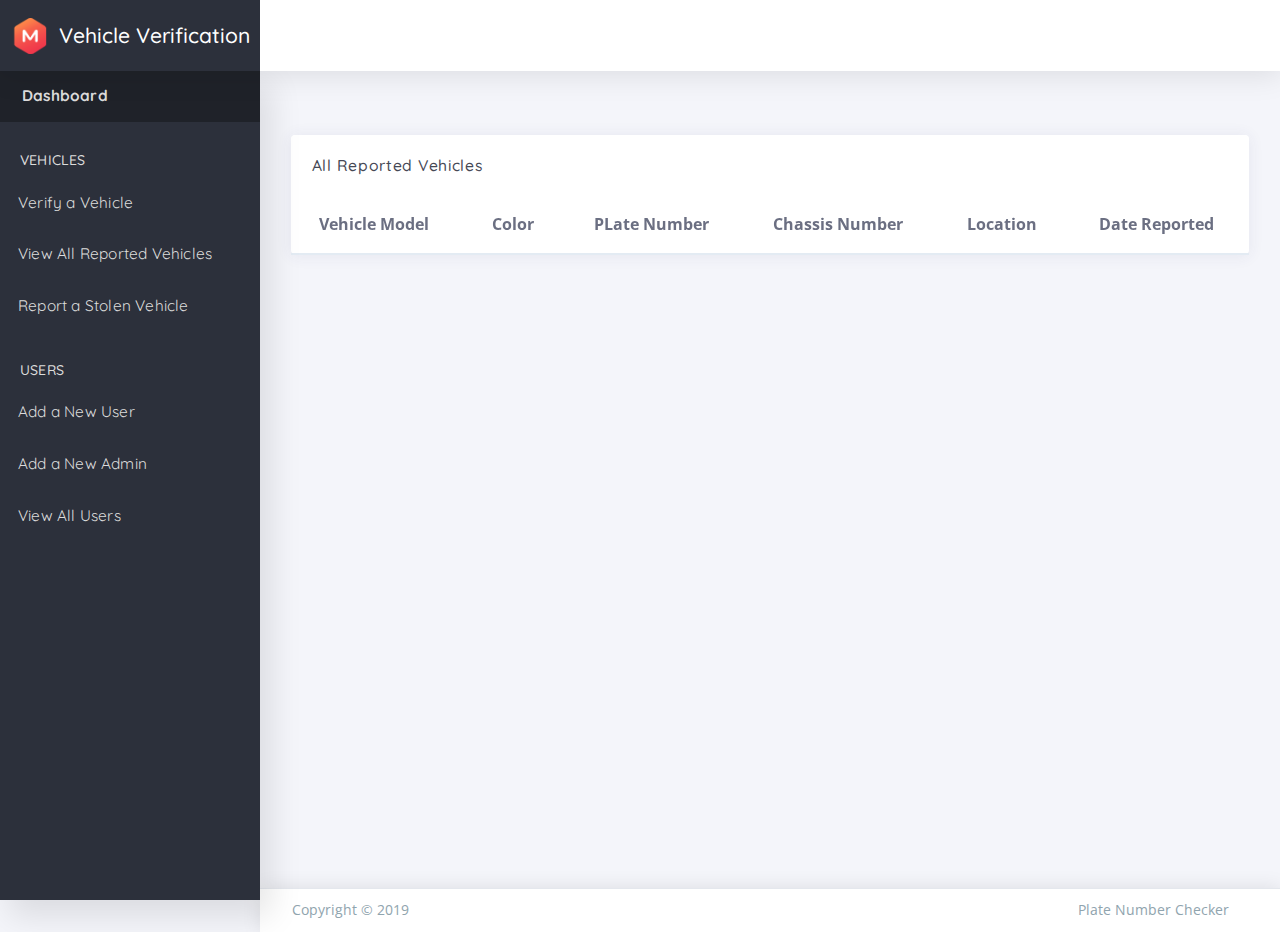
==== commit c8d2a9fb: "ft: user can view all cars #8" ====
--- a/html/ltr/vvf/all_vehicles.html
+++ b/html/ltr/vvf/all_vehicles.html
@@ -465,78 +465,8 @@
                                                 <th class="border-top-0">Date Reported</th>
                                             </tr>
                                         </thead>
-                                        <tbody>
-                                            <tr>
-                                                <td class="text-truncate">Toyota Hilux</td>
-                                                <td class="text-truncate">Blue</td>
-                                                <td class="text-truncate">KJA-193AA</td>
-                                                <td class="text-truncate">WDB67600115312803</td>
-                                                <td class="text-truncate">Lagos</td>
-                                                <td class="text-truncate">09/09/2019</td>
-                                            </tr>
-                                            <tr>
-                                                <td class="text-truncate">Toyota Hilux</td>
-                                                <td class="text-truncate">Blue</td>
-                                                <td class="text-truncate">KJA-193AA</td>
-                                                <td class="text-truncate">WDB67600115312803</td>
-                                                <td class="text-truncate">Lagos</td>
-                                                <td class="text-truncate">09/09/2019</td>
-                                                
-                                            </tr>
-                                            <tr>
-                                                <td class="text-truncate">Toyota Hilux</td>
-                                                <td class="text-truncate">Blue</td>
-                                                <td class="text-truncate">KJA-193AA</td>
-                                                <td class="text-truncate">WDB67600115312803</td>
-                                                <td class="text-truncate">Lagos</td>
-                                                <td class="text-truncate">09/09/2019</td>
-                                                
-                                            </tr>
-                                            <tr>
-                                                <td class="text-truncate">Toyota Hilux</td>
-                                                <td class="text-truncate">Blue</td>
-                                                <td class="text-truncate">KJA-193AA</td>
-                                                <td class="text-truncate">WDB67600115312803</td>
-                                                <td class="text-truncate">Lagos</td>
-                                                <td class="text-truncate">09/09/2019</td>
-                                                
-                                            </tr>
-                                            <tr>
-                                                <td class="text-truncate">Toyota Hilux</td>
-                                                <td class="text-truncate">Blue</td>
-                                                <td class="text-truncate">KJA-193AA</td>
-                                                <td class="text-truncate">WDB67600115312803</td>
-                                                <td class="text-truncate">Lagos</td>
-                                                <td class="text-truncate">09/09/2019</td>
-                                                
-                                            </tr>
-                                            <tr>
-                                                <td class="text-truncate">Toyota Hilux</td>
-                                                <td class="text-truncate">Blue</td>
-                                                <td class="text-truncate">KJA-193AA</td>
-                                                <td class="text-truncate">WDB67600115312803</td>
-                                                <td class="text-truncate">Lagos</td>
-                                                <td class="text-truncate">09/09/2019</td>
-                                                
-                                            </tr>
-                                            <tr>
-                                                <td class="text-truncate">Toyota Hilux</td>
-                                                <td class="text-truncate">Blue</td>
-                                                <td class="text-truncate">KJA-193AA</td>
-                                                <td class="text-truncate">WDB67600115312803</td>
-                                                <td class="text-truncate">Lagos</td>
-                                                <td class="text-truncate">09/09/2019</td>
-                                                
-                                            </tr>
-                                            <tr>
-                                                <td class="text-truncate">Toyota Hilux</td>
-                                                <td class="text-truncate">Blue</td>
-                                                <td class="text-truncate">KJA-193AA</td>
-                                                <td class="text-truncate">WDB67600115312803</td>
-                                                <td class="text-truncate">Lagos</td>
-                                                <td class="text-truncate">09/09/2019</td>
-                                                
-                                            </tr>
+                                        <tbody class='table-body'>
+                                            
                                         </tbody>
                                     </table>
                                 </div>
@@ -583,6 +513,30 @@
 
     <!-- BEGIN: Page JS-->
     <script src="../../../app-assets/js/scripts/pages/dashboard-ecommerce.min.js"></script>
+    <script type="module" >
+        import { fetchGet } from './js/fetch.js';
+        
+        const table = document.querySelector('.table-body');
+
+        (async () => {
+            const data = await fetchGet('/stolenVehicles');
+        data.forEach(car => {
+            const {make, model, color, vehicleChassisNumber, location, date } = car;
+            const splitDate =  date.split(' ')[0]
+            const tableData = [make, model, color, vehicleChassisNumber, location, splitDate];
+            const tr = document.createElement('tr');
+            tableData.forEach( property => {
+                const td = document.createElement('td');
+                td.setAttribute('class', 'text-truncate');
+                td.textContent = property;
+                tr.appendChild(td);
+            });
+            table.appendChild(tr);
+        });
+        })()
+        
+        
+	</script>
     <!-- END: Page JS-->
 
 </body>
